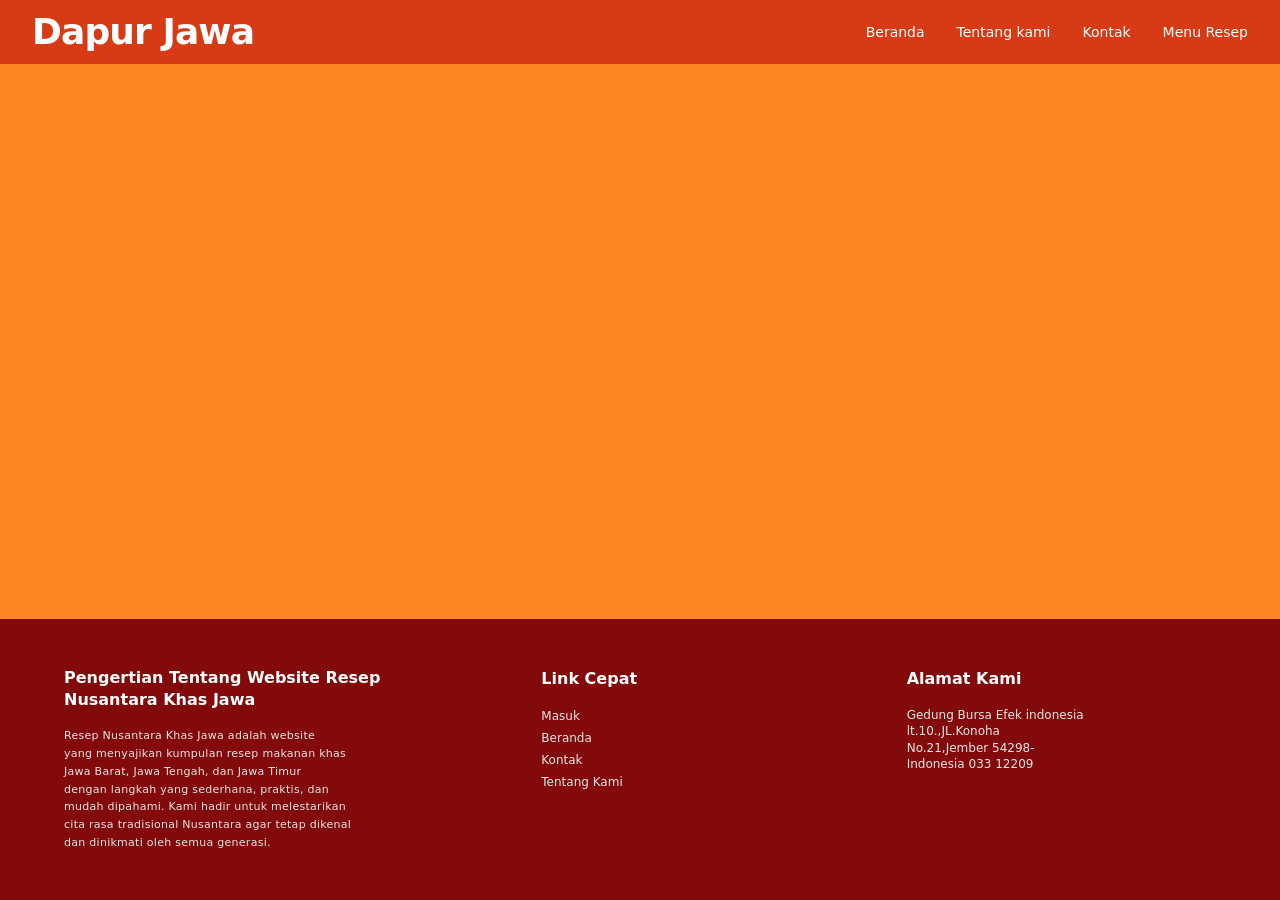
==== index.html @ b80f8c9f "Add files via upload" ====
<!doctype html>
<html lang="en">
  <head>
    <meta charset="UTF-8" />
    <link rel="icon" type="image/svg+xml" href="/vite.svg" />
    <meta name="viewport" content="width=device-width, initial-scale=1.0" />
    <title>Resep Khas Jawa</title>
    <script type="module" crossorigin src="/assets/index-BBpZK4eM.js"></script>
    <link rel="stylesheet" crossorigin href="/assets/index-BQZUVxWD.css">
  </head>
  <body>
    <div id="root"></div>
  </body>
</html>
---- assets/index-BQZUVxWD.css ----
@layer properties{@supports (((-webkit-hyphens:none)) and (not (margin-trim:inline))) or ((-moz-orient:inline) and (not (color:rgb(from red r g b)))){*,:before,:after,::backdrop{--tw-translate-x:0;--tw-translate-y:0;--tw-translate-z:0;--tw-scale-x:1;--tw-scale-y:1;--tw-scale-z:1;--tw-rotate-x:initial;--tw-rotate-y:initial;--tw-rotate-z:initial;--tw-skew-x:initial;--tw-skew-y:initial;--tw-space-y-reverse:0;--tw-border-style:solid;--tw-gradient-position:initial;--tw-gradient-from:#0000;--tw-gradient-via:#0000;--tw-gradient-to:#0000;--tw-gradient-stops:initial;--tw-gradient-via-stops:initial;--tw-gradient-from-position:0%;--tw-gradient-via-position:50%;--tw-gradient-to-position:100%;--tw-leading:initial;--tw-font-weight:initial;--tw-tracking:initial;--tw-shadow:0 0 #0000;--tw-shadow-color:initial;--tw-shadow-alpha:100%;--tw-inset-shadow:0 0 #0000;--tw-inset-shadow-color:initial;--tw-inset-shadow-alpha:100%;--tw-ring-color:initial;--tw-ring-shadow:0 0 #0000;--tw-inset-ring-color:initial;--tw-inset-ring-shadow:0 0 #0000;--tw-ring-inset:initial;--tw-ring-offset-width:0px;--tw-ring-offset-color:#fff;--tw-ring-offset-shadow:0 0 #0000;--tw-blur:initial;--tw-brightness:initial;--tw-contrast:initial;--tw-grayscale:initial;--tw-hue-rotate:initial;--tw-invert:initial;--tw-opacity:initial;--tw-saturate:initial;--tw-sepia:initial;--tw-drop-shadow:initial;--tw-drop-shadow-color:initial;--tw-drop-shadow-alpha:100%;--tw-drop-shadow-size:initial;--tw-backdrop-blur:initial;--tw-backdrop-brightness:initial;--tw-backdrop-contrast:initial;--tw-backdrop-grayscale:initial;--tw-backdrop-hue-rotate:initial;--tw-backdrop-invert:initial;--tw-backdrop-opacity:initial;--tw-backdrop-saturate:initial;--tw-backdrop-sepia:initial;--tw-duration:initial;--tw-ease:initial}}}@layer theme{:root,:host{--font-sans:ui-sans-serif, system-ui, sans-serif, "Apple Color Emoji", "Segoe UI Emoji", "Segoe UI Symbol", "Noto Color Emoji";--font-serif:ui-serif, Georgia, Cambria, "Times New Roman", Times, serif;--font-mono:ui-monospace, SFMono-Regular, Menlo, Monaco, Consolas, "Liberation Mono", "Courier New", monospace;--color-red-100:oklch(93.6% .032 17.717);--color-red-200:oklch(88.5% .062 18.334);--color-red-500:oklch(63.7% .237 25.331);--color-red-600:oklch(57.7% .245 27.325);--color-red-700:oklch(50.5% .213 27.518);--color-orange-50:oklch(98% .016 73.684);--color-orange-100:oklch(95.4% .038 75.164);--color-orange-500:oklch(70.5% .213 47.604);--color-orange-600:oklch(64.6% .222 41.116);--color-green-100:oklch(96.2% .044 156.743);--color-green-400:oklch(79.2% .209 151.711);--color-green-500:oklch(72.3% .219 149.579);--color-green-700:oklch(52.7% .154 150.069);--color-gray-50:oklch(98.5% .002 247.839);--color-gray-100:oklch(96.7% .003 264.542);--color-gray-200:oklch(92.8% .006 264.531);--color-gray-300:oklch(87.2% .01 258.338);--color-gray-400:oklch(70.7% .022 261.325);--color-gray-500:oklch(55.1% .027 264.364);--color-gray-600:oklch(44.6% .03 256.802);--color-gray-700:oklch(37.3% .034 259.733);--color-gray-800:oklch(27.8% .033 256.848);--color-black:#000;--color-white:#fff;--spacing:.25rem;--container-md:28rem;--container-lg:32rem;--container-xl:36rem;--container-2xl:42rem;--container-6xl:72rem;--container-7xl:80rem;--text-xs:.75rem;--text-xs--line-height:calc(1 / .75);--text-sm:.875rem;--text-sm--line-height:calc(1.25 / .875);--text-base:1rem;--text-base--line-height: 1.5 ;--text-lg:1.125rem;--text-lg--line-height:calc(1.75 / 1.125);--text-xl:1.25rem;--text-xl--line-height:calc(1.75 / 1.25);--text-2xl:1.5rem;--text-2xl--line-height:calc(2 / 1.5);--text-3xl:1.875rem;--text-3xl--line-height: 1.2 ;--text-4xl:2.25rem;--text-4xl--line-height:calc(2.5 / 2.25);--text-5xl:3rem;--text-5xl--line-height:1;--font-weight-medium:500;--font-weight-semibold:600;--font-weight-bold:700;--font-weight-extrabold:800;--tracking-tight:-.025em;--tracking-wide:.025em;--tracking-wider:.05em;--tracking-widest:.1em;--leading-snug:1.375;--leading-relaxed:1.625;--radius-sm:.25rem;--radius-md:.375rem;--radius-lg:.5rem;--radius-xl:.75rem;--radius-2xl:1rem;--radius-3xl:1.5rem;--drop-shadow-sm:0 1px 2px #00000026;--drop-shadow-md:0 3px 3px #0000001f;--ease-in-out:cubic-bezier(.4, 0, .2, 1);--blur-sm:8px;--blur-md:12px;--default-transition-duration:.15s;--default-transition-timing-function:cubic-bezier(.4, 0, .2, 1);--default-font-family:var(--font-sans);--default-mono-font-family:var(--font-mono)}}@layer base{*,:after,:before,::backdrop{box-sizing:border-box;border:0 solid;margin:0;padding:0}::file-selector-button{box-sizing:border-box;border:0 solid;margin:0;padding:0}html,:host{-webkit-text-size-adjust:100%;tab-size:4;line-height:1.5;font-family:var(--default-font-family,ui-sans-serif, system-ui, sans-serif, "Apple Color Emoji", "Segoe UI Emoji", "Segoe UI Symbol", "Noto Color Emoji");font-feature-settings:var(--default-font-feature-settings,normal);font-variation-settings:var(--default-font-variation-settings,normal);-webkit-tap-highlight-color:transparent}hr{height:0;color:inherit;border-top-width:1px}abbr:where([title]){-webkit-text-decoration:underline dotted;text-decoration:underline dotted}h1,h2,h3,h4,h5,h6{font-size:inherit;font-weight:inherit}a{color:inherit;-webkit-text-decoration:inherit;text-decoration:inherit}b,strong{font-weight:bolder}code,kbd,samp,pre{font-family:var(--default-mono-font-family,ui-monospace, SFMono-Regular, Menlo, Monaco, Consolas, "Liberation Mono", "Courier New", monospace);font-feature-settings:var(--default-mono-font-feature-settings,normal);font-variation-settings:var(--default-mono-font-variation-settings,normal);font-size:1em}small{font-size:80%}sub,sup{vertical-align:baseline;font-size:75%;line-height:0;position:relative}sub{bottom:-.25em}sup{top:-.5em}table{text-indent:0;border-color:inherit;border-collapse:collapse}:-moz-focusring{outline:auto}progress{vertical-align:baseline}summary{display:list-item}ol,ul,menu{list-style:none}img,svg,video,canvas,audio,iframe,embed,object{vertical-align:middle;display:block}img,video{max-width:100%;height:auto}button,input,select,optgroup,textarea{font:inherit;font-feature-settings:inherit;font-variation-settings:inherit;letter-spacing:inherit;color:inherit;opacity:1;background-color:#0000;border-radius:0}::file-selector-button{font:inherit;font-feature-settings:inherit;font-variation-settings:inherit;letter-spacing:inherit;color:inherit;opacity:1;background-color:#0000;border-radius:0}:where(select:is([multiple],[size])) optgroup{font-weight:bolder}:where(select:is([multiple],[size])) optgroup option{padding-inline-start:20px}::file-selector-button{margin-inline-end:4px}::placeholder{opacity:1}@supports (not ((-webkit-appearance:-apple-pay-button))) or (contain-intrinsic-size:1px){::placeholder{color:currentColor}@supports (color:color-mix(in lab,red,red)){::placeholder{color:color-mix(in oklab,currentcolor 50%,transparent)}}}textarea{resize:vertical}::-webkit-search-decoration{-webkit-appearance:none}::-webkit-date-and-time-value{min-height:1lh;text-align:inherit}::-webkit-datetime-edit{display:inline-flex}::-webkit-datetime-edit-fields-wrapper{padding:0}::-webkit-datetime-edit{padding-block:0}::-webkit-datetime-edit-year-field{padding-block:0}::-webkit-datetime-edit-month-field{padding-block:0}::-webkit-datetime-edit-day-field{padding-block:0}::-webkit-datetime-edit-hour-field{padding-block:0}::-webkit-datetime-edit-minute-field{padding-block:0}::-webkit-datetime-edit-second-field{padding-block:0}::-webkit-datetime-edit-millisecond-field{padding-block:0}::-webkit-datetime-edit-meridiem-field{padding-block:0}::-webkit-calendar-picker-indicator{line-height:1}:-moz-ui-invalid{box-shadow:none}button,input:where([type=button],[type=reset],[type=submit]){appearance:button}::file-selector-button{appearance:button}::-webkit-inner-spin-button{height:auto}::-webkit-outer-spin-button{height:auto}[hidden]:where(:not([hidden=until-found])){display:none!important}}@layer components;@layer utilities{.pointer-events-none{pointer-events:none}.absolute{position:absolute}.fixed{position:fixed}.relative{position:relative}.inset-0{inset:calc(var(--spacing) * 0)}.inset-y-0{inset-block:calc(var(--spacing) * 0)}.top-0{top:calc(var(--spacing) * 0)}.top-4{top:calc(var(--spacing) * 4)}.top-\[-25\%\]{top:-25%}.top-\[35\%\]{top:35%}.right-0{right:calc(var(--spacing) * 0)}.right-4{right:calc(var(--spacing) * 4)}.right-\[-10\%\]{right:-10%}.right-\[-20\%\]{right:-20%}.-bottom-2{bottom:calc(var(--spacing) * -2)}.bottom-0{bottom:calc(var(--spacing) * 0)}.bottom-\[-20\%\]{bottom:-20%}.left-0{left:calc(var(--spacing) * 0)}.left-\[-10\%\]{left:-10%}.left-\[-15\%\]{left:-15%}.left-\[-20\%\]{left:-20%}.z-0{z-index:0}.z-3{z-index:3}.z-10{z-index:10}.z-20{z-index:20}.z-50{z-index:50}.z-\[-1\]{z-index:-1}.mx-auto{margin-inline:auto}.mt-0\.5{margin-top:calc(var(--spacing) * .5)}.mt-1{margin-top:calc(var(--spacing) * 1)}.mt-4{margin-top:calc(var(--spacing) * 4)}.mt-8{margin-top:calc(var(--spacing) * 8)}.mt-10{margin-top:calc(var(--spacing) * 10)}.mt-12{margin-top:calc(var(--spacing) * 12)}.mt-auto{margin-top:auto}.mb-1{margin-bottom:calc(var(--spacing) * 1)}.mb-1\.5{margin-bottom:calc(var(--spacing) * 1.5)}.mb-2{margin-bottom:calc(var(--spacing) * 2)}.mb-3{margin-bottom:calc(var(--spacing) * 3)}.mb-4{margin-bottom:calc(var(--spacing) * 4)}.mb-5{margin-bottom:calc(var(--spacing) * 5)}.mb-6{margin-bottom:calc(var(--spacing) * 6)}.mb-8{margin-bottom:calc(var(--spacing) * 8)}.mb-10{margin-bottom:calc(var(--spacing) * 10)}.mb-16{margin-bottom:calc(var(--spacing) * 16)}.ml-0\.5{margin-left:calc(var(--spacing) * .5)}.ml-1{margin-left:calc(var(--spacing) * 1)}.ml-3{margin-left:calc(var(--spacing) * 3)}.line-clamp-2{-webkit-line-clamp:2;-webkit-box-orient:vertical;display:-webkit-box;overflow:hidden}.block{display:block}.flex{display:flex}.grid{display:grid}.hidden{display:none}.inline-block{display:inline-block}.aspect-\[4\/5\]{aspect-ratio:4/5}.h-0\.5{height:calc(var(--spacing) * .5)}.h-3{height:calc(var(--spacing) * 3)}.h-3\.5{height:calc(var(--spacing) * 3.5)}.h-4{height:calc(var(--spacing) * 4)}.h-5{height:calc(var(--spacing) * 5)}.h-6{height:calc(var(--spacing) * 6)}.h-7{height:calc(var(--spacing) * 7)}.h-8{height:calc(var(--spacing) * 8)}.h-10{height:calc(var(--spacing) * 10)}.h-12{height:calc(var(--spacing) * 12)}.h-14{height:calc(var(--spacing) * 14)}.h-20{height:calc(var(--spacing) * 20)}.h-28{height:calc(var(--spacing) * 28)}.h-36{height:calc(var(--spacing) * 36)}.h-40{height:calc(var(--spacing) * 40)}.h-48{height:calc(var(--spacing) * 48)}.h-52{height:calc(var(--spacing) * 52)}.h-64{height:calc(var(--spacing) * 64)}.h-\[2px\]{height:2px}.h-\[3px\]{height:3px}.h-\[3rem\]{height:3rem}.h-\[10vh\]{height:10vh}.h-\[15vh\]{height:15vh}.h-\[20vh\]{height:20vh}.h-\[40vh\]{height:40vh}.h-\[50vh\]{height:50vh}.h-\[50vw\]{height:50vw}.h-\[70vw\]{height:70vw}.h-\[80vw\]{height:80vw}.h-\[85\%\]{height:85%}.h-\[90\%\]{height:90%}.h-\[140px\]{height:140px}.h-\[180px\]{height:180px}.h-\[300px\]{height:300px}.h-auto{height:auto}.h-fit{height:fit-content}.h-full{height:100%}.max-h-0{max-height:calc(var(--spacing) * 0)}.max-h-64{max-height:calc(var(--spacing) * 64)}.max-h-\[300px\]{max-height:300px}.min-h-\[40vh\]{min-height:40vh}.min-h-\[90vh\]{min-height:90vh}.min-h-\[300px\]{min-height:300px}.min-h-full{min-height:100%}.min-h-screen{min-height:100vh}.w-3{width:calc(var(--spacing) * 3)}.w-3\.5{width:calc(var(--spacing) * 3.5)}.w-4{width:calc(var(--spacing) * 4)}.w-5{width:calc(var(--spacing) * 5)}.w-6{width:calc(var(--spacing) * 6)}.w-7{width:calc(var(--spacing) * 7)}.w-8{width:calc(var(--spacing) * 8)}.w-10{width:calc(var(--spacing) * 10)}.w-12{width:calc(var(--spacing) * 12)}.w-14{width:calc(var(--spacing) * 14)}.w-20{width:calc(var(--spacing) * 20)}.w-24{width:calc(var(--spacing) * 24)}.w-28{width:calc(var(--spacing) * 28)}.w-36{width:calc(var(--spacing) * 36)}.w-\[50vw\]{width:50vw}.w-\[70\%\]{width:70%}.w-\[70vw\]{width:70vw}.w-\[80vw\]{width:80vw}.w-\[85\%\]{width:85%}.w-\[90\%\]{width:90%}.w-\[300px\]{width:300px}.w-full{width:100%}.max-w-2xl{max-width:var(--container-2xl)}.max-w-6xl{max-width:var(--container-6xl)}.max-w-7xl{max-width:var(--container-7xl)}.max-w-\[360px\]{max-width:360px}.max-w-\[420px\]{max-width:420px}.max-w-full{max-width:100%}.max-w-lg{max-width:var(--container-lg)}.max-w-md{max-width:var(--container-md)}.min-w-\[600px\]{min-width:600px}.flex-shrink-0,.shrink-0{flex-shrink:0}.flex-grow{flex-grow:1}.-translate-y-2{--tw-translate-y:calc(var(--spacing) * -2);translate:var(--tw-translate-x) var(--tw-translate-y)}.translate-y-2{--tw-translate-y:calc(var(--spacing) * 2);translate:var(--tw-translate-x) var(--tw-translate-y)}.scale-105{--tw-scale-x:105%;--tw-scale-y:105%;--tw-scale-z:105%;scale:var(--tw-scale-x) var(--tw-scale-y)}.-rotate-45{rotate:-45deg}.rotate-3{rotate:3deg}.rotate-45{rotate:45deg}.transform{transform:var(--tw-rotate-x,) var(--tw-rotate-y,) var(--tw-rotate-z,) var(--tw-skew-x,) var(--tw-skew-y,)}.cursor-default{cursor:default}.cursor-pointer{cursor:pointer}.resize-none{resize:none}.list-inside{list-style-position:inside}.list-decimal{list-style-type:decimal}.list-disc{list-style-type:disc}.grid-cols-1{grid-template-columns:repeat(1,minmax(0,1fr))}.grid-cols-2{grid-template-columns:repeat(2,minmax(0,1fr))}.flex-col{flex-direction:column}.items-center{align-items:center}.items-start{align-items:flex-start}.justify-between{justify-content:space-between}.justify-center{justify-content:center}.justify-end{justify-content:flex-end}.justify-start{justify-content:flex-start}.gap-1{gap:calc(var(--spacing) * 1)}.gap-1\.5{gap:calc(var(--spacing) * 1.5)}.gap-2{gap:calc(var(--spacing) * 2)}.gap-3{gap:calc(var(--spacing) * 3)}.gap-4{gap:calc(var(--spacing) * 4)}.gap-6{gap:calc(var(--spacing) * 6)}.gap-8{gap:calc(var(--spacing) * 8)}.gap-10{gap:calc(var(--spacing) * 10)}.gap-12{gap:calc(var(--spacing) * 12)}:where(.space-y-1>:not(:last-child)){--tw-space-y-reverse:0;margin-block-start:calc(calc(var(--spacing) * 1) * var(--tw-space-y-reverse));margin-block-end:calc(calc(var(--spacing) * 1) * calc(1 - var(--tw-space-y-reverse)))}:where(.space-y-2>:not(:last-child)){--tw-space-y-reverse:0;margin-block-start:calc(calc(var(--spacing) * 2) * var(--tw-space-y-reverse));margin-block-end:calc(calc(var(--spacing) * 2) * calc(1 - var(--tw-space-y-reverse)))}:where(.space-y-3>:not(:last-child)){--tw-space-y-reverse:0;margin-block-start:calc(calc(var(--spacing) * 3) * var(--tw-space-y-reverse));margin-block-end:calc(calc(var(--spacing) * 3) * calc(1 - var(--tw-space-y-reverse)))}:where(.space-y-4>:not(:last-child)){--tw-space-y-reverse:0;margin-block-start:calc(calc(var(--spacing) * 4) * var(--tw-space-y-reverse));margin-block-end:calc(calc(var(--spacing) * 4) * calc(1 - var(--tw-space-y-reverse)))}:where(.space-y-5>:not(:last-child)){--tw-space-y-reverse:0;margin-block-start:calc(calc(var(--spacing) * 5) * var(--tw-space-y-reverse));margin-block-end:calc(calc(var(--spacing) * 5) * calc(1 - var(--tw-space-y-reverse)))}:where(.space-y-6>:not(:last-child)){--tw-space-y-reverse:0;margin-block-start:calc(calc(var(--spacing) * 6) * var(--tw-space-y-reverse));margin-block-end:calc(calc(var(--spacing) * 6) * calc(1 - var(--tw-space-y-reverse)))}:where(.space-y-8>:not(:last-child)){--tw-space-y-reverse:0;margin-block-start:calc(calc(var(--spacing) * 8) * var(--tw-space-y-reverse));margin-block-end:calc(calc(var(--spacing) * 8) * calc(1 - var(--tw-space-y-reverse)))}.overflow-hidden{overflow:hidden}.overflow-x-hidden{overflow-x:hidden}.overflow-y-auto{overflow-y:auto}.rounded{border-radius:.25rem}.rounded-2xl{border-radius:var(--radius-2xl)}.rounded-\[2\.5rem\]{border-radius:2.5rem}.rounded-\[2rem\]{border-radius:2rem}.rounded-\[40px\]{border-radius:40px}.rounded-full{border-radius:3.40282e38px}.rounded-lg{border-radius:var(--radius-lg)}.rounded-md{border-radius:var(--radius-md)}.rounded-sm{border-radius:var(--radius-sm)}.rounded-xl{border-radius:var(--radius-xl)}.rounded-br-full{border-bottom-right-radius:3.40282e38px}.border{border-style:var(--tw-border-style);border-width:1px}.border-2{border-style:var(--tw-border-style);border-width:2px}.border-4{border-style:var(--tw-border-style);border-width:4px}.border-\[12px\]{border-style:var(--tw-border-style);border-width:12px}.border-t{border-top-style:var(--tw-border-style);border-top-width:1px}.border-b{border-bottom-style:var(--tw-border-style);border-bottom-width:1px}.border-none{--tw-border-style:none;border-style:none}.border-\[\#1f2937\]{border-color:#1f2937}.border-\[\#c25e2a\]{border-color:#c25e2a}.border-\[\#d63b15\]{border-color:#d63b15}.border-\[\#ff8c00\]{border-color:#ff8c00}.border-\[\#fff3e0\]{border-color:#fff3e0}.border-gray-100{border-color:var(--color-gray-100)}.border-gray-200{border-color:var(--color-gray-200)}.border-gray-300{border-color:var(--color-gray-300)}.border-gray-400{border-color:var(--color-gray-400)}.border-green-400{border-color:var(--color-green-400)}.border-white{border-color:var(--color-white)}.border-white\/10{border-color:#ffffff1a}@supports (color:color-mix(in lab,red,red)){.border-white\/10{border-color:color-mix(in oklab,var(--color-white) 10%,transparent)}}.border-white\/20{border-color:#fff3}@supports (color:color-mix(in lab,red,red)){.border-white\/20{border-color:color-mix(in oklab,var(--color-white) 20%,transparent)}}.border-white\/30{border-color:#ffffff4d}@supports (color:color-mix(in lab,red,red)){.border-white\/30{border-color:color-mix(in oklab,var(--color-white) 30%,transparent)}}.bg-\[\#7a0605\]{background-color:#7a0605}.bg-\[\#34c759\]{background-color:#34c759}.bg-\[\#830a0a\]{background-color:#830a0a}.bg-\[\#800000\]{background-color:maroon}.bg-\[\#a84c00\]{background-color:#a84c00}.bg-\[\#b1330e\]{background-color:#b1330e}.bg-\[\#b42308\]{background-color:#b42308}.bg-\[\#b42807\]{background-color:#b42807}.bg-\[\#b92508\]{background-color:#b92508}.bg-\[\#c21919\]{background-color:#c21919}.bg-\[\#d63b15\]{background-color:#d63b15}.bg-\[\#d72323\]{background-color:#d72323}.bg-\[\#df7236\]{background-color:#df7236}.bg-\[\#e2e2e2\]{background-color:#e2e2e2}.bg-\[\#e41e26\]{background-color:#e41e26}.bg-\[\#e86118\]{background-color:#e86118}.bg-\[\#eb7d3c\]{background-color:#eb7d3c}.bg-\[\#eb6825\]{background-color:#eb6825}.bg-\[\#f0a62a\]{background-color:#f0a62a}.bg-\[\#f5d5a0\]{background-color:#f5d5a0}.bg-\[\#f8b179\]\/60{background-color:#f8b17999}.bg-\[\#f9fafb\]{background-color:#f9fafb}.bg-\[\#f37c22\]{background-color:#f37c22}.bg-\[\#facc15\]{background-color:#facc15}.bg-\[\#faecd9\]{background-color:#faecd9}.bg-\[\#fbbb09\]{background-color:#fbbb09}.bg-\[\#fc8621\]{background-color:#fc8621}.bg-\[\#fcb305\]{background-color:#fcb305}.bg-\[\#fce152\]{background-color:#fce152}.bg-\[\#fdfdfd\]{background-color:#fdfdfd}.bg-\[\#ff0000\]{background-color:red}.bg-\[\#ff3c00\]{background-color:#ff3c00}.bg-\[\#ff4500\]{background-color:#ff4500}.bg-\[\#fff3e0\]{background-color:#fff3e0}.bg-black\/10{background-color:#0000001a}@supports (color:color-mix(in lab,red,red)){.bg-black\/10{background-color:color-mix(in oklab,var(--color-black) 10%,transparent)}}.bg-black\/20{background-color:#0003}@supports (color:color-mix(in lab,red,red)){.bg-black\/20{background-color:color-mix(in oklab,var(--color-black) 20%,transparent)}}.bg-black\/30{background-color:#0000004d}@supports (color:color-mix(in lab,red,red)){.bg-black\/30{background-color:color-mix(in oklab,var(--color-black) 30%,transparent)}}.bg-green-100{background-color:var(--color-green-100)}.bg-orange-50{background-color:var(--color-orange-50)}.bg-orange-100{background-color:var(--color-orange-100)}.bg-red-100{background-color:var(--color-red-100)}.bg-transparent{background-color:#0000}.bg-white{background-color:var(--color-white)}.bg-white\/10{background-color:#ffffff1a}@supports (color:color-mix(in lab,red,red)){.bg-white\/10{background-color:color-mix(in oklab,var(--color-white) 10%,transparent)}}.bg-white\/95{background-color:#fffffff2}@supports (color:color-mix(in lab,red,red)){.bg-white\/95{background-color:color-mix(in oklab,var(--color-white) 95%,transparent)}}.bg-gradient-to-t{--tw-gradient-position:to top in oklab;background-image:linear-gradient(var(--tw-gradient-stops))}.from-\[\#c67e5b\]{--tw-gradient-from:#c67e5b;--tw-gradient-stops:var(--tw-gradient-via-stops,var(--tw-gradient-position), var(--tw-gradient-from) var(--tw-gradient-from-position), var(--tw-gradient-to) var(--tw-gradient-to-position))}.from-\[\#df866b\]{--tw-gradient-from:#df866b;--tw-gradient-stops:var(--tw-gradient-via-stops,var(--tw-gradient-position), var(--tw-gradient-from) var(--tw-gradient-from-position), var(--tw-gradient-to) var(--tw-gradient-to-position))}.to-transparent{--tw-gradient-to:transparent;--tw-gradient-stops:var(--tw-gradient-via-stops,var(--tw-gradient-position), var(--tw-gradient-from) var(--tw-gradient-from-position), var(--tw-gradient-to) var(--tw-gradient-to-position))}.fill-\[\#8b1c00\]{fill:#8b1c00}.object-contain{object-fit:contain}.object-cover{object-fit:cover}.p-0\.5{padding:calc(var(--spacing) * .5)}.p-1{padding:calc(var(--spacing) * 1)}.p-1\.5{padding:calc(var(--spacing) * 1.5)}.p-2{padding:calc(var(--spacing) * 2)}.p-3{padding:calc(var(--spacing) * 3)}.p-4{padding:calc(var(--spacing) * 4)}.p-5{padding:calc(var(--spacing) * 5)}.p-6{padding:calc(var(--spacing) * 6)}.p-8{padding:calc(var(--spacing) * 8)}.px-1{padding-inline:calc(var(--spacing) * 1)}.px-2{padding-inline:calc(var(--spacing) * 2)}.px-2\.5{padding-inline:calc(var(--spacing) * 2.5)}.px-3{padding-inline:calc(var(--spacing) * 3)}.px-4{padding-inline:calc(var(--spacing) * 4)}.px-5{padding-inline:calc(var(--spacing) * 5)}.px-6{padding-inline:calc(var(--spacing) * 6)}.px-8{padding-inline:calc(var(--spacing) * 8)}.px-10{padding-inline:calc(var(--spacing) * 10)}.py-1\.5{padding-block:calc(var(--spacing) * 1.5)}.py-2{padding-block:calc(var(--spacing) * 2)}.py-2\.5{padding-block:calc(var(--spacing) * 2.5)}.py-3{padding-block:calc(var(--spacing) * 3)}.py-3\.5{padding-block:calc(var(--spacing) * 3.5)}.py-4{padding-block:calc(var(--spacing) * 4)}.py-10{padding-block:calc(var(--spacing) * 10)}.py-12{padding-block:calc(var(--spacing) * 12)}.py-20{padding-block:calc(var(--spacing) * 20)}.pt-2{padding-top:calc(var(--spacing) * 2)}.pt-3{padding-top:calc(var(--spacing) * 3)}.pt-4{padding-top:calc(var(--spacing) * 4)}.pt-6{padding-top:calc(var(--spacing) * 6)}.pt-8{padding-top:calc(var(--spacing) * 8)}.pt-10{padding-top:calc(var(--spacing) * 10)}.pt-16{padding-top:calc(var(--spacing) * 16)}.pr-2{padding-right:calc(var(--spacing) * 2)}.pr-4{padding-right:calc(var(--spacing) * 4)}.pb-1{padding-bottom:calc(var(--spacing) * 1)}.pb-2{padding-bottom:calc(var(--spacing) * 2)}.pb-3{padding-bottom:calc(var(--spacing) * 3)}.pb-4{padding-bottom:calc(var(--spacing) * 4)}.pb-5{padding-bottom:calc(var(--spacing) * 5)}.pb-10{padding-bottom:calc(var(--spacing) * 10)}.pb-12{padding-bottom:calc(var(--spacing) * 12)}.pb-16{padding-bottom:calc(var(--spacing) * 16)}.pb-20{padding-bottom:calc(var(--spacing) * 20)}.pb-32{padding-bottom:calc(var(--spacing) * 32)}.pl-3{padding-left:calc(var(--spacing) * 3)}.pl-4{padding-left:calc(var(--spacing) * 4)}.pl-10{padding-left:calc(var(--spacing) * 10)}.pl-12{padding-left:calc(var(--spacing) * 12)}.text-center{text-align:center}.text-justify{text-align:justify}.font-sans{font-family:var(--font-sans)}.font-serif{font-family:var(--font-serif)}.text-2xl{font-size:var(--text-2xl);line-height:var(--tw-leading,var(--text-2xl--line-height))}.text-3xl{font-size:var(--text-3xl);line-height:var(--tw-leading,var(--text-3xl--line-height))}.text-4xl{font-size:var(--text-4xl);line-height:var(--tw-leading,var(--text-4xl--line-height))}.text-base{font-size:var(--text-base);line-height:var(--tw-leading,var(--text-base--line-height))}.text-lg{font-size:var(--text-lg);line-height:var(--tw-leading,var(--text-lg--line-height))}.text-sm{font-size:var(--text-sm);line-height:var(--tw-leading,var(--text-sm--line-height))}.text-xl{font-size:var(--text-xl);line-height:var(--tw-leading,var(--text-xl--line-height))}.text-xs{font-size:var(--text-xs);line-height:var(--tw-leading,var(--text-xs--line-height))}.text-\[10px\]{font-size:10px}.text-\[11px\]{font-size:11px}.text-\[13px\]{font-size:13px}.text-\[15px\]{font-size:15px}.leading-relaxed{--tw-leading:var(--leading-relaxed);line-height:var(--leading-relaxed)}.leading-snug{--tw-leading:var(--leading-snug);line-height:var(--leading-snug)}.font-bold{--tw-font-weight:var(--font-weight-bold);font-weight:var(--font-weight-bold)}.font-extrabold{--tw-font-weight:var(--font-weight-extrabold);font-weight:var(--font-weight-extrabold)}.font-medium{--tw-font-weight:var(--font-weight-medium);font-weight:var(--font-weight-medium)}.font-semibold{--tw-font-weight:var(--font-weight-semibold);font-weight:var(--font-weight-semibold)}.tracking-tight{--tw-tracking:var(--tracking-tight);letter-spacing:var(--tracking-tight)}.tracking-wide{--tw-tracking:var(--tracking-wide);letter-spacing:var(--tracking-wide)}.tracking-wider{--tw-tracking:var(--tracking-wider);letter-spacing:var(--tracking-wider)}.tracking-widest{--tw-tracking:var(--tracking-widest);letter-spacing:var(--tracking-widest)}.text-\[\#1f2937\]{color:#1f2937}.text-\[\#604217\]{color:#604217}.text-\[\#c25e2a\]{color:#c25e2a}.text-\[\#d9381e\]{color:#d9381e}.text-\[\#e5e5e5\]{color:#e5e5e5}.text-\[\#ff4d4f\]{color:#ff4d4f}.text-black{color:var(--color-black)}.text-black\/90{color:#000000e6}@supports (color:color-mix(in lab,red,red)){.text-black\/90{color:color-mix(in oklab,var(--color-black) 90%,transparent)}}.text-gray-400{color:var(--color-gray-400)}.text-gray-500{color:var(--color-gray-500)}.text-gray-600{color:var(--color-gray-600)}.text-gray-700{color:var(--color-gray-700)}.text-gray-800{color:var(--color-gray-800)}.text-green-500{color:var(--color-green-500)}.text-green-700{color:var(--color-green-700)}.text-orange-500{color:var(--color-orange-500)}.text-orange-600{color:var(--color-orange-600)}.text-red-500{color:var(--color-red-500)}.text-red-600{color:var(--color-red-600)}.text-white{color:var(--color-white)}.text-white\/90{color:#ffffffe6}@supports (color:color-mix(in lab,red,red)){.text-white\/90{color:color-mix(in oklab,var(--color-white) 90%,transparent)}}.uppercase{text-transform:uppercase}.italic{font-style:italic}.underline{text-decoration-line:underline}.decoration-2{text-decoration-thickness:2px}.underline-offset-4{text-underline-offset:4px}.placeholder-\[\#fb9a9a\]::placeholder{color:#fb9a9a}.placeholder-gray-400::placeholder{color:var(--color-gray-400)}.placeholder-gray-500::placeholder{color:var(--color-gray-500)}.accent-orange-500{accent-color:var(--color-orange-500)}.opacity-0{opacity:0}.opacity-30{opacity:.3}.opacity-70{opacity:.7}.opacity-80{opacity:.8}.opacity-90{opacity:.9}.opacity-95{opacity:.95}.opacity-100{opacity:1}.opacity-\[0\.15\]{opacity:.15}.mix-blend-multiply{mix-blend-mode:multiply}.shadow-2xl{--tw-shadow:0 25px 50px -12px var(--tw-shadow-color,#00000040);box-shadow:var(--tw-inset-shadow),var(--tw-inset-ring-shadow),var(--tw-ring-offset-shadow),var(--tw-ring-shadow),var(--tw-shadow)}.shadow-\[0_4px_10px_rgba\(200\,0\,0\,0\.5\)\]{--tw-shadow:0 4px 10px var(--tw-shadow-color,#c8000080);box-shadow:var(--tw-inset-shadow),var(--tw-inset-ring-shadow),var(--tw-ring-offset-shadow),var(--tw-ring-shadow),var(--tw-shadow)}.shadow-\[0_4px_15px_rgba\(255\,60\,0\,0\.4\)\]{--tw-shadow:0 4px 15px var(--tw-shadow-color,#ff3c0066);box-shadow:var(--tw-inset-shadow),var(--tw-inset-ring-shadow),var(--tw-ring-offset-shadow),var(--tw-ring-shadow),var(--tw-shadow)}.shadow-\[0_8px_20px_rgba\(0\,0\,0\,0\.12\)\]{--tw-shadow:0 8px 20px var(--tw-shadow-color,#0000001f);box-shadow:var(--tw-inset-shadow),var(--tw-inset-ring-shadow),var(--tw-ring-offset-shadow),var(--tw-ring-shadow),var(--tw-shadow)}.shadow-\[0_20px_50px_rgba\(0\,0\,0\,0\.3\)\]{--tw-shadow:0 20px 50px var(--tw-shadow-color,#0000004d);box-shadow:var(--tw-inset-shadow),var(--tw-inset-ring-shadow),var(--tw-ring-offset-shadow),var(--tw-ring-shadow),var(--tw-shadow)}.shadow-inner{--tw-shadow:inset 0 2px 4px 0 var(--tw-shadow-color,#0000000d);box-shadow:var(--tw-inset-shadow),var(--tw-inset-ring-shadow),var(--tw-ring-offset-shadow),var(--tw-ring-shadow),var(--tw-shadow)}.shadow-lg{--tw-shadow:0 10px 15px -3px var(--tw-shadow-color,#0000001a), 0 4px 6px -4px var(--tw-shadow-color,#0000001a);box-shadow:var(--tw-inset-shadow),var(--tw-inset-ring-shadow),var(--tw-ring-offset-shadow),var(--tw-ring-shadow),var(--tw-shadow)}.shadow-md{--tw-shadow:0 4px 6px -1px var(--tw-shadow-color,#0000001a), 0 2px 4px -2px var(--tw-shadow-color,#0000001a);box-shadow:var(--tw-inset-shadow),var(--tw-inset-ring-shadow),var(--tw-ring-offset-shadow),var(--tw-ring-shadow),var(--tw-shadow)}.shadow-sm{--tw-shadow:0 1px 3px 0 var(--tw-shadow-color,#0000001a), 0 1px 2px -1px var(--tw-shadow-color,#0000001a);box-shadow:var(--tw-inset-shadow),var(--tw-inset-ring-shadow),var(--tw-ring-offset-shadow),var(--tw-ring-shadow),var(--tw-shadow)}.shadow-xl{--tw-shadow:0 20px 25px -5px var(--tw-shadow-color,#0000001a), 0 8px 10px -6px var(--tw-shadow-color,#0000001a);box-shadow:var(--tw-inset-shadow),var(--tw-inset-ring-shadow),var(--tw-ring-offset-shadow),var(--tw-ring-shadow),var(--tw-shadow)}.drop-shadow-\[0_0_20px_rgba\(0\,0\,0\,0\.5\)\]{--tw-drop-shadow-size:drop-shadow(0 0 20px var(--tw-drop-shadow-color,#00000080));--tw-drop-shadow:var(--tw-drop-shadow-size);filter:var(--tw-blur,) var(--tw-brightness,) var(--tw-contrast,) var(--tw-grayscale,) var(--tw-hue-rotate,) var(--tw-invert,) var(--tw-saturate,) var(--tw-sepia,) var(--tw-drop-shadow,)}.drop-shadow-md{--tw-drop-shadow-size:drop-shadow(0 3px 3px var(--tw-drop-shadow-color,#0000001f));--tw-drop-shadow:drop-shadow(var(--drop-shadow-md));filter:var(--tw-blur,) var(--tw-brightness,) var(--tw-contrast,) var(--tw-grayscale,) var(--tw-hue-rotate,) var(--tw-invert,) var(--tw-saturate,) var(--tw-sepia,) var(--tw-drop-shadow,)}.drop-shadow-sm{--tw-drop-shadow-size:drop-shadow(0 1px 2px var(--tw-drop-shadow-color,#00000026));--tw-drop-shadow:drop-shadow(var(--drop-shadow-sm));filter:var(--tw-blur,) var(--tw-brightness,) var(--tw-contrast,) var(--tw-grayscale,) var(--tw-hue-rotate,) var(--tw-invert,) var(--tw-saturate,) var(--tw-sepia,) var(--tw-drop-shadow,)}.backdrop-blur-md{--tw-backdrop-blur:blur(var(--blur-md));-webkit-backdrop-filter:var(--tw-backdrop-blur,) var(--tw-backdrop-brightness,) var(--tw-backdrop-contrast,) var(--tw-backdrop-grayscale,) var(--tw-backdrop-hue-rotate,) var(--tw-backdrop-invert,) var(--tw-backdrop-opacity,) var(--tw-backdrop-saturate,) var(--tw-backdrop-sepia,);backdrop-filter:var(--tw-backdrop-blur,) var(--tw-backdrop-brightness,) var(--tw-backdrop-contrast,) var(--tw-backdrop-grayscale,) var(--tw-backdrop-hue-rotate,) var(--tw-backdrop-invert,) var(--tw-backdrop-opacity,) var(--tw-backdrop-saturate,) var(--tw-backdrop-sepia,)}.backdrop-blur-sm{--tw-backdrop-blur:blur(var(--blur-sm));-webkit-backdrop-filter:var(--tw-backdrop-blur,) var(--tw-backdrop-brightness,) var(--tw-backdrop-contrast,) var(--tw-backdrop-grayscale,) var(--tw-backdrop-hue-rotate,) var(--tw-backdrop-invert,) var(--tw-backdrop-opacity,) var(--tw-backdrop-saturate,) var(--tw-backdrop-sepia,);backdrop-filter:var(--tw-backdrop-blur,) var(--tw-backdrop-brightness,) var(--tw-backdrop-contrast,) var(--tw-backdrop-grayscale,) var(--tw-backdrop-hue-rotate,) var(--tw-backdrop-invert,) var(--tw-backdrop-opacity,) var(--tw-backdrop-saturate,) var(--tw-backdrop-sepia,)}.transition{transition-property:color,background-color,border-color,outline-color,text-decoration-color,fill,stroke,--tw-gradient-from,--tw-gradient-via,--tw-gradient-to,opacity,box-shadow,transform,translate,scale,rotate,filter,-webkit-backdrop-filter,backdrop-filter,display,content-visibility,overlay,pointer-events;transition-timing-function:var(--tw-ease,var(--default-transition-timing-function));transition-duration:var(--tw-duration,var(--default-transition-duration))}.transition-all{transition-property:all;transition-timing-function:var(--tw-ease,var(--default-transition-timing-function));transition-duration:var(--tw-duration,var(--default-transition-duration))}.transition-colors{transition-property:color,background-color,border-color,outline-color,text-decoration-color,fill,stroke,--tw-gradient-from,--tw-gradient-via,--tw-gradient-to;transition-timing-function:var(--tw-ease,var(--default-transition-timing-function));transition-duration:var(--tw-duration,var(--default-transition-duration))}.transition-transform{transition-property:transform,translate,scale,rotate;transition-timing-function:var(--tw-ease,var(--default-transition-timing-function));transition-duration:var(--tw-duration,var(--default-transition-duration))}.duration-300{--tw-duration:.3s;transition-duration:.3s}.duration-500{--tw-duration:.5s;transition-duration:.5s}.duration-700{--tw-duration:.7s;transition-duration:.7s}.duration-1000{--tw-duration:1s;transition-duration:1s}.ease-in-out{--tw-ease:var(--ease-in-out);transition-timing-function:var(--ease-in-out)}.outline-none{--tw-outline-style:none;outline-style:none}@media(hover:hover){.group-hover\:scale-105:is(:where(.group):hover *){--tw-scale-x:105%;--tw-scale-y:105%;--tw-scale-z:105%;scale:var(--tw-scale-x) var(--tw-scale-y)}.group-hover\:scale-110:is(:where(.group):hover *){--tw-scale-x:110%;--tw-scale-y:110%;--tw-scale-z:110%;scale:var(--tw-scale-x) var(--tw-scale-y)}.group-hover\:bg-black\/40:is(:where(.group):hover *){background-color:#0006}@supports (color:color-mix(in lab,red,red)){.group-hover\:bg-black\/40:is(:where(.group):hover *){background-color:color-mix(in oklab,var(--color-black) 40%,transparent)}}.group-hover\:bg-transparent:is(:where(.group):hover *){background-color:#0000}.group-hover\:text-\[\#d9381e\]:is(:where(.group):hover *){color:#d9381e}}.placeholder\:text-gray-400::placeholder{color:var(--color-gray-400)}@media(hover:hover){.hover\:-translate-y-1\.5:hover{--tw-translate-y:calc(var(--spacing) * -1.5);translate:var(--tw-translate-x) var(--tw-translate-y)}.hover\:scale-105:hover{--tw-scale-x:105%;--tw-scale-y:105%;--tw-scale-z:105%;scale:var(--tw-scale-x) var(--tw-scale-y)}.hover\:scale-110:hover{--tw-scale-x:110%;--tw-scale-y:110%;--tw-scale-z:110%;scale:var(--tw-scale-x) var(--tw-scale-y)}.hover\:rotate-0:hover{rotate:none}.hover\:bg-\[\#5a0404\]:hover{background-color:#5a0404}.hover\:bg-\[\#600000\]:hover{background-color:#600000}.hover\:bg-\[\#a81515\]:hover{background-color:#a81515}.hover\:bg-\[\#b91e1e\]:hover{background-color:#b91e1e}.hover\:bg-\[\#b53010\]:hover{background-color:#b53010}.hover\:bg-\[\#cc0000\]:hover{background-color:#c00}.hover\:bg-\[\#e03e00\]:hover{background-color:#e03e00}.hover\:bg-\[\#e63500\]:hover{background-color:#e63500}.hover\:bg-\[\#eab308\]:hover{background-color:#eab308}.hover\:bg-\[\#ebd14b\]:hover{background-color:#ebd14b}.hover\:bg-gray-50:hover{background-color:var(--color-gray-50)}.hover\:bg-red-200:hover{background-color:var(--color-red-200)}.hover\:bg-red-700:hover{background-color:var(--color-red-700)}.hover\:text-gray-200:hover{color:var(--color-gray-200)}.hover\:text-red-700:hover{color:var(--color-red-700)}.hover\:text-white:hover{color:var(--color-white)}}.focus\:border-orange-500:focus{border-color:var(--color-orange-500)}.focus\:ring-1:focus{--tw-ring-shadow:var(--tw-ring-inset,) 0 0 0 calc(1px + var(--tw-ring-offset-width)) var(--tw-ring-color,currentcolor);box-shadow:var(--tw-inset-shadow),var(--tw-inset-ring-shadow),var(--tw-ring-offset-shadow),var(--tw-ring-shadow),var(--tw-shadow)}.focus\:ring-2:focus{--tw-ring-shadow:var(--tw-ring-inset,) 0 0 0 calc(2px + var(--tw-ring-offset-width)) var(--tw-ring-color,currentcolor);box-shadow:var(--tw-inset-shadow),var(--tw-inset-ring-shadow),var(--tw-ring-offset-shadow),var(--tw-ring-shadow),var(--tw-shadow)}.focus\:ring-orange-500:focus{--tw-ring-color:var(--color-orange-500)}.focus\:ring-white:focus{--tw-ring-color:var(--color-white)}.focus\:outline-none:focus{--tw-outline-style:none;outline-style:none}.active\:scale-95:active{--tw-scale-x:95%;--tw-scale-y:95%;--tw-scale-z:95%;scale:var(--tw-scale-x) var(--tw-scale-y)}@media(min-width:40rem){.sm\:-bottom-3{bottom:calc(var(--spacing) * -3)}.sm\:mt-2{margin-top:calc(var(--spacing) * 2)}.sm\:mt-16{margin-top:calc(var(--spacing) * 16)}.sm\:mb-2{margin-bottom:calc(var(--spacing) * 2)}.sm\:mb-4{margin-bottom:calc(var(--spacing) * 4)}.sm\:mb-6{margin-bottom:calc(var(--spacing) * 6)}.sm\:mb-8{margin-bottom:calc(var(--spacing) * 8)}.sm\:mb-10{margin-bottom:calc(var(--spacing) * 10)}.sm\:mb-12{margin-bottom:calc(var(--spacing) * 12)}.sm\:mb-14{margin-bottom:calc(var(--spacing) * 14)}.sm\:ml-5{margin-left:calc(var(--spacing) * 5)}.sm\:h-9{height:calc(var(--spacing) * 9)}.sm\:h-12{height:calc(var(--spacing) * 12)}.sm\:h-16{height:calc(var(--spacing) * 16)}.sm\:h-28{height:calc(var(--spacing) * 28)}.sm\:h-44{height:calc(var(--spacing) * 44)}.sm\:h-56{height:calc(var(--spacing) * 56)}.sm\:h-80{height:calc(var(--spacing) * 80)}.sm\:h-\[15vh\]{height:15vh}.sm\:h-\[30vh\]{height:30vh}.sm\:h-\[50vh\]{height:50vh}.sm\:h-\[180px\]{height:180px}.sm\:h-\[220px\]{height:220px}.sm\:h-\[450px\]{height:450px}.sm\:w-9{width:calc(var(--spacing) * 9)}.sm\:w-12{width:calc(var(--spacing) * 12)}.sm\:w-16{width:calc(var(--spacing) * 16)}.sm\:w-28{width:calc(var(--spacing) * 28)}.sm\:w-40{width:calc(var(--spacing) * 40)}.sm\:w-\[450px\]{width:450px}.sm\:max-w-\[480px\]{max-width:480px}.sm\:max-w-\[500px\]{max-width:500px}.sm\:max-w-xl{max-width:var(--container-xl)}.sm\:min-w-\[1000px\]{min-width:1000px}.sm\:grid-cols-2{grid-template-columns:repeat(2,minmax(0,1fr))}.sm\:flex-row{flex-direction:row}.sm\:gap-2{gap:calc(var(--spacing) * 2)}.sm\:gap-3{gap:calc(var(--spacing) * 3)}.sm\:gap-4{gap:calc(var(--spacing) * 4)}.sm\:gap-5{gap:calc(var(--spacing) * 5)}.sm\:gap-6{gap:calc(var(--spacing) * 6)}.sm\:gap-8{gap:calc(var(--spacing) * 8)}.sm\:gap-10{gap:calc(var(--spacing) * 10)}.sm\:gap-12{gap:calc(var(--spacing) * 12)}:where(.sm\:space-y-1\.5>:not(:last-child)){--tw-space-y-reverse:0;margin-block-start:calc(calc(var(--spacing) * 1.5) * var(--tw-space-y-reverse));margin-block-end:calc(calc(var(--spacing) * 1.5) * calc(1 - var(--tw-space-y-reverse)))}:where(.sm\:space-y-3>:not(:last-child)){--tw-space-y-reverse:0;margin-block-start:calc(calc(var(--spacing) * 3) * var(--tw-space-y-reverse));margin-block-end:calc(calc(var(--spacing) * 3) * calc(1 - var(--tw-space-y-reverse)))}:where(.sm\:space-y-4>:not(:last-child)){--tw-space-y-reverse:0;margin-block-start:calc(calc(var(--spacing) * 4) * var(--tw-space-y-reverse));margin-block-end:calc(calc(var(--spacing) * 4) * calc(1 - var(--tw-space-y-reverse)))}:where(.sm\:space-y-8>:not(:last-child)){--tw-space-y-reverse:0;margin-block-start:calc(calc(var(--spacing) * 8) * var(--tw-space-y-reverse));margin-block-end:calc(calc(var(--spacing) * 8) * calc(1 - var(--tw-space-y-reverse)))}.sm\:rounded-2xl{border-radius:var(--radius-2xl)}.sm\:rounded-3xl{border-radius:var(--radius-3xl)}.sm\:rounded-\[1\.5rem\]{border-radius:1.5rem}.sm\:rounded-\[2\.5rem\]{border-radius:2.5rem}.sm\:rounded-\[2rem\]{border-radius:2rem}.sm\:rounded-\[48px\]{border-radius:48px}.sm\:rounded-\[100px\]{border-radius:100px}.sm\:p-4{padding:calc(var(--spacing) * 4)}.sm\:p-6{padding:calc(var(--spacing) * 6)}.sm\:p-8{padding:calc(var(--spacing) * 8)}.sm\:p-10{padding:calc(var(--spacing) * 10)}.sm\:px-4{padding-inline:calc(var(--spacing) * 4)}.sm\:px-5{padding-inline:calc(var(--spacing) * 5)}.sm\:px-6{padding-inline:calc(var(--spacing) * 6)}.sm\:px-8{padding-inline:calc(var(--spacing) * 8)}.sm\:px-10{padding-inline:calc(var(--spacing) * 10)}.sm\:px-14{padding-inline:calc(var(--spacing) * 14)}.sm\:py-2{padding-block:calc(var(--spacing) * 2)}.sm\:py-3{padding-block:calc(var(--spacing) * 3)}.sm\:py-4{padding-block:calc(var(--spacing) * 4)}.sm\:py-20{padding-block:calc(var(--spacing) * 20)}.sm\:pt-8{padding-top:calc(var(--spacing) * 8)}.sm\:pt-16{padding-top:calc(var(--spacing) * 16)}.sm\:pt-20{padding-top:calc(var(--spacing) * 20)}.sm\:pb-32{padding-bottom:calc(var(--spacing) * 32)}.sm\:text-2xl{font-size:var(--text-2xl);line-height:var(--tw-leading,var(--text-2xl--line-height))}.sm\:text-3xl{font-size:var(--text-3xl);line-height:var(--tw-leading,var(--text-3xl--line-height))}.sm\:text-4xl{font-size:var(--text-4xl);line-height:var(--tw-leading,var(--text-4xl--line-height))}.sm\:text-5xl{font-size:var(--text-5xl);line-height:var(--tw-leading,var(--text-5xl--line-height))}.sm\:text-base{font-size:var(--text-base);line-height:var(--tw-leading,var(--text-base--line-height))}.sm\:text-lg{font-size:var(--text-lg);line-height:var(--tw-leading,var(--text-lg--line-height))}.sm\:text-sm{font-size:var(--text-sm);line-height:var(--tw-leading,var(--text-sm--line-height))}.sm\:text-xl{font-size:var(--text-xl);line-height:var(--tw-leading,var(--text-xl--line-height))}.sm\:text-xs{font-size:var(--text-xs);line-height:var(--tw-leading,var(--text-xs--line-height))}.sm\:text-\[11px\]{font-size:11px}.sm\:text-\[12px\]{font-size:12px}.sm\:text-\[15px\]{font-size:15px}}@media(min-width:48rem){.md\:col-span-4{grid-column:span 4/span 4}.md\:col-span-8{grid-column:span 8/span 8}.md\:mt-12{margin-top:calc(var(--spacing) * 12)}.md\:flex{display:flex}.md\:hidden{display:none}.md\:h-5{height:calc(var(--spacing) * 5)}.md\:h-8{height:calc(var(--spacing) * 8)}.md\:h-11{height:calc(var(--spacing) * 11)}.md\:h-14{height:calc(var(--spacing) * 14)}.md\:h-20{height:calc(var(--spacing) * 20)}.md\:h-\[40vh\]{height:40vh}.md\:h-\[50vh\]{height:50vh}.md\:h-\[50vw\]{height:50vw}.md\:h-\[160px\]{height:160px}.md\:h-\[200px\]{height:200px}.md\:h-\[500px\]{height:500px}.md\:h-full{height:100%}.md\:w-1\/2{width:50%}.md\:w-2\/5{width:40%}.md\:w-3\/5{width:60%}.md\:w-5{width:calc(var(--spacing) * 5)}.md\:w-8{width:calc(var(--spacing) * 8)}.md\:w-11{width:calc(var(--spacing) * 11)}.md\:w-14{width:calc(var(--spacing) * 14)}.md\:w-20{width:calc(var(--spacing) * 20)}.md\:w-36{width:calc(var(--spacing) * 36)}.md\:w-48{width:calc(var(--spacing) * 48)}.md\:w-\[50vw\]{width:50vw}.md\:w-\[500px\]{width:500px}.md\:grid-cols-3{grid-template-columns:repeat(3,minmax(0,1fr))}.md\:grid-cols-12{grid-template-columns:repeat(12,minmax(0,1fr))}.md\:flex-row{flex-direction:row}.md\:gap-3{gap:calc(var(--spacing) * 3)}.md\:gap-8{gap:calc(var(--spacing) * 8)}.md\:rounded-3xl{border-radius:var(--radius-3xl)}.md\:p-8{padding:calc(var(--spacing) * 8)}.md\:p-10{padding:calc(var(--spacing) * 10)}.md\:px-0{padding-inline:calc(var(--spacing) * 0)}.md\:px-12{padding-inline:calc(var(--spacing) * 12)}.md\:px-14{padding-inline:calc(var(--spacing) * 14)}.md\:px-16{padding-inline:calc(var(--spacing) * 16)}.md\:py-3{padding-block:calc(var(--spacing) * 3)}.md\:pt-24{padding-top:calc(var(--spacing) * 24)}.md\:pl-8{padding-left:calc(var(--spacing) * 8)}.md\:pl-12{padding-left:calc(var(--spacing) * 12)}.md\:text-3xl{font-size:var(--text-3xl);line-height:var(--tw-leading,var(--text-3xl--line-height))}.md\:text-4xl{font-size:var(--text-4xl);line-height:var(--tw-leading,var(--text-4xl--line-height))}.md\:text-5xl{font-size:var(--text-5xl);line-height:var(--tw-leading,var(--text-5xl--line-height))}.md\:text-base{font-size:var(--text-base);line-height:var(--tw-leading,var(--text-base--line-height))}.md\:text-lg{font-size:var(--text-lg);line-height:var(--tw-leading,var(--text-lg--line-height))}.md\:text-sm{font-size:var(--text-sm);line-height:var(--tw-leading,var(--text-sm--line-height))}.md\:text-xs{font-size:var(--text-xs);line-height:var(--tw-leading,var(--text-xs--line-height))}.md\:text-\[2\.75rem\]{font-size:2.75rem}}@media(min-width:64rem){.lg\:mb-12{margin-bottom:calc(var(--spacing) * 12)}.lg\:h-\[30vw\]{height:30vw}.lg\:h-\[50vw\]{height:50vw}.lg\:h-\[60vw\]{height:60vw}.lg\:h-\[550px\]{height:550px}.lg\:w-1\/2{width:50%}.lg\:w-5\/12{width:41.6667%}.lg\:w-7\/12{width:58.3333%}.lg\:w-\[30vw\]{width:30vw}.lg\:w-\[45\%\]{width:45%}.lg\:w-\[50vw\]{width:50vw}.lg\:w-\[55\%\]{width:55%}.lg\:w-\[60vw\]{width:60vw}.lg\:w-\[550px\]{width:550px}.lg\:grid-cols-3{grid-template-columns:repeat(3,minmax(0,1fr))}.lg\:grid-cols-4{grid-template-columns:repeat(4,minmax(0,1fr))}.lg\:flex-row{flex-direction:row}.lg\:items-center{align-items:center}.lg\:justify-end{justify-content:flex-end}.lg\:gap-10{gap:calc(var(--spacing) * 10)}.lg\:gap-16{gap:calc(var(--spacing) * 16)}.lg\:p-10{padding:calc(var(--spacing) * 10)}.lg\:px-6{padding-inline:calc(var(--spacing) * 6)}.lg\:px-8{padding-inline:calc(var(--spacing) * 8)}.lg\:px-12{padding-inline:calc(var(--spacing) * 12)}.lg\:pt-0{padding-top:calc(var(--spacing) * 0)}.lg\:pl-12{padding-left:calc(var(--spacing) * 12)}.lg\:pl-20{padding-left:calc(var(--spacing) * 20)}}}main>div,main>section{background-color:#0000!important}@property --tw-translate-x{syntax:"*";inherits:false;initial-value:0}@property --tw-translate-y{syntax:"*";inherits:false;initial-value:0}@property --tw-translate-z{syntax:"*";inherits:false;initial-value:0}@property --tw-scale-x{syntax:"*";inherits:false;initial-value:1}@property --tw-scale-y{syntax:"*";inherits:false;initial-value:1}@property --tw-scale-z{syntax:"*";inherits:false;initial-value:1}@property --tw-rotate-x{syntax:"*";inherits:false}@property --tw-rotate-y{syntax:"*";inherits:false}@property --tw-rotate-z{syntax:"*";inherits:false}@property --tw-skew-x{syntax:"*";inherits:false}@property --tw-skew-y{syntax:"*";inherits:false}@property --tw-space-y-reverse{syntax:"*";inherits:false;initial-value:0}@property --tw-border-style{syntax:"*";inherits:false;initial-value:solid}@property --tw-gradient-position{syntax:"*";inherits:false}@property --tw-gradient-from{syntax:"<color>";inherits:false;initial-value:#0000}@property --tw-gradient-via{syntax:"<color>";inherits:false;initial-value:#0000}@property --tw-gradient-to{syntax:"<color>";inherits:false;initial-value:#0000}@property --tw-gradient-stops{syntax:"*";inherits:false}@property --tw-gradient-via-stops{syntax:"*";inherits:false}@property --tw-gradient-from-position{syntax:"<length-percentage>";inherits:false;initial-value:0%}@property --tw-gradient-via-position{syntax:"<length-percentage>";inherits:false;initial-value:50%}@property --tw-gradient-to-position{syntax:"<length-percentage>";inherits:false;initial-value:100%}@property --tw-leading{syntax:"*";inherits:false}@property --tw-font-weight{syntax:"*";inherits:false}@property --tw-tracking{syntax:"*";inherits:false}@property --tw-shadow{syntax:"*";inherits:false;initial-value:0 0 #0000}@property --tw-shadow-color{syntax:"*";inherits:false}@property --tw-shadow-alpha{syntax:"<percentage>";inherits:false;initial-value:100%}@property --tw-inset-shadow{syntax:"*";inherits:false;initial-value:0 0 #0000}@property --tw-inset-shadow-color{syntax:"*";inherits:false}@property --tw-inset-shadow-alpha{syntax:"<percentage>";inherits:false;initial-value:100%}@property --tw-ring-color{syntax:"*";inherits:false}@property --tw-ring-shadow{syntax:"*";inherits:false;initial-value:0 0 #0000}@property --tw-inset-ring-color{syntax:"*";inherits:false}@property --tw-inset-ring-shadow{syntax:"*";inherits:false;initial-value:0 0 #0000}@property --tw-ring-inset{syntax:"*";inherits:false}@property --tw-ring-offset-width{syntax:"<length>";inherits:false;initial-value:0}@property --tw-ring-offset-color{syntax:"*";inherits:false;initial-value:#fff}@property --tw-ring-offset-shadow{syntax:"*";inherits:false;initial-value:0 0 #0000}@property --tw-blur{syntax:"*";inherits:false}@property --tw-brightness{syntax:"*";inherits:false}@property --tw-contrast{syntax:"*";inherits:false}@property --tw-grayscale{syntax:"*";inherits:false}@property --tw-hue-rotate{syntax:"*";inherits:false}@property --tw-invert{syntax:"*";inherits:false}@property --tw-opacity{syntax:"*";inherits:false}@property --tw-saturate{syntax:"*";inherits:false}@property --tw-sepia{syntax:"*";inherits:false}@property --tw-drop-shadow{syntax:"*";inherits:false}@property --tw-drop-shadow-color{syntax:"*";inherits:false}@property --tw-drop-shadow-alpha{syntax:"<percentage>";inherits:false;initial-value:100%}@property --tw-drop-shadow-size{syntax:"*";inherits:false}@property --tw-backdrop-blur{syntax:"*";inherits:false}@property --tw-backdrop-brightness{syntax:"*";inherits:false}@property --tw-backdrop-contrast{syntax:"*";inherits:false}@property --tw-backdrop-grayscale{syntax:"*";inherits:false}@property --tw-backdrop-hue-rotate{syntax:"*";inherits:false}@property --tw-backdrop-invert{syntax:"*";inherits:false}@property --tw-backdrop-opacity{syntax:"*";inherits:false}@property --tw-backdrop-saturate{syntax:"*";inherits:false}@property --tw-backdrop-sepia{syntax:"*";inherits:false}@property --tw-duration{syntax:"*";inherits:false}@property --tw-ease{syntax:"*";inherits:false}
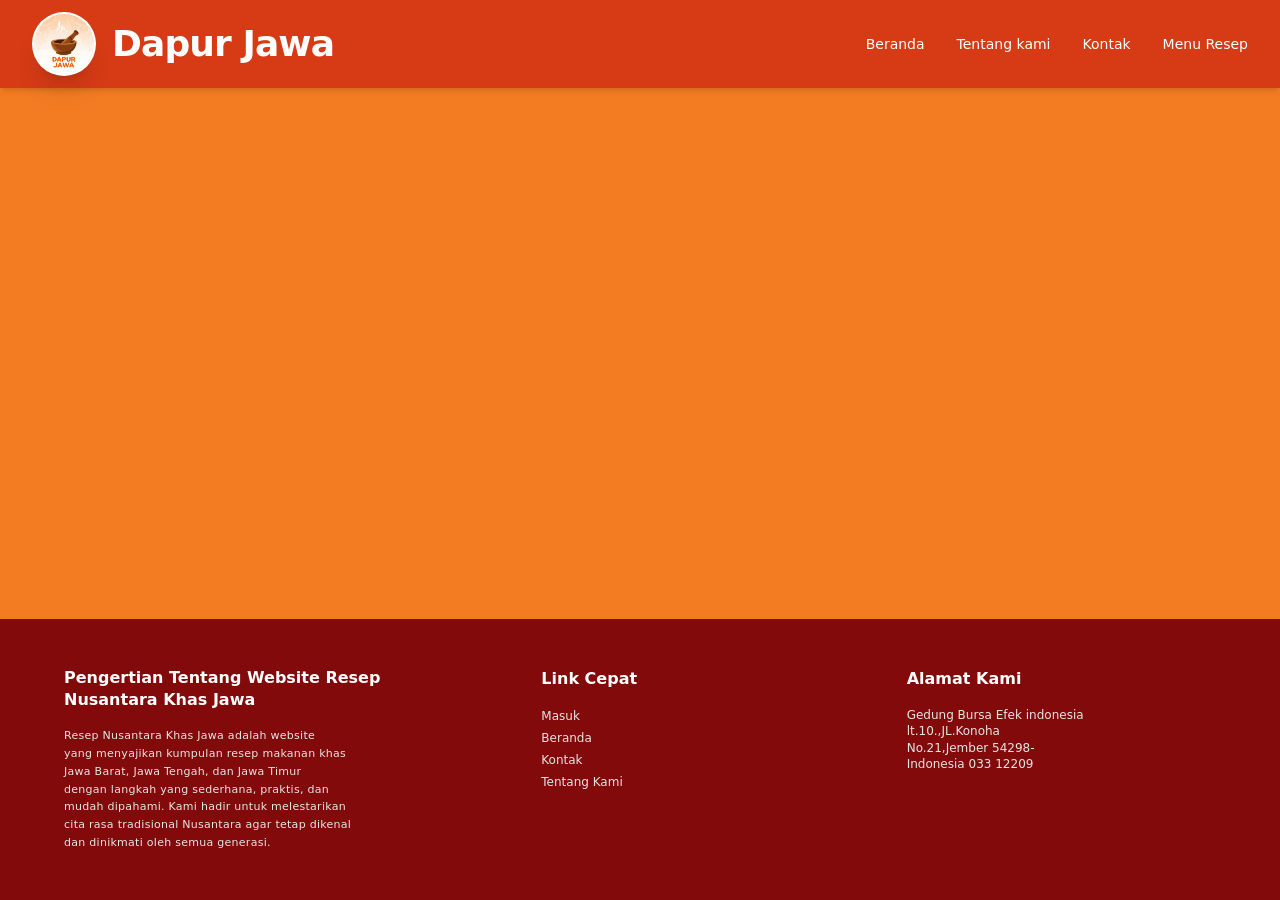
==== commit 1d0d7a79: "Add files via upload" ====
--- a/index.html
+++ b/index.html
@@ -2,13 +2,20 @@
 <html lang="en">
   <head>
     <meta charset="UTF-8" />
-    <link rel="icon" type="image/svg+xml" href="/vite.svg" />
+    <link rel="icon" type="image/svg+xml" href="/icon.png" />
     <meta name="viewport" content="width=device-width, initial-scale=1.0" />
     <title>Resep Khas Jawa</title>
-    <script type="module" crossorigin src="/assets/index-BBpZK4eM.js"></script>
-    <link rel="stylesheet" crossorigin href="/assets/index-BQZUVxWD.css">
+    <style>
+      ::picker-icon{
+        content: url('/icon.png');
+        
+      }
+    </style>
+    <script type="module" crossorigin src="/assets/index-CXX0skNA.js"></script>
+    <link rel="stylesheet" crossorigin href="/assets/index-DgE3g3Fk.css">
   </head>
   <body>
     <div id="root"></div>
+  
   </body>
 </html>
--- a/assets/index-DgE3g3Fk.css
+++ b/assets/index-DgE3g3Fk.css
@@ -0,0 +1 @@
+@layer properties{@supports (((-webkit-hyphens:none)) and (not (margin-trim:inline))) or ((-moz-orient:inline) and (not (color:rgb(from red r g b)))){*,:before,:after,::backdrop{--tw-translate-x:0;--tw-translate-y:0;--tw-translate-z:0;--tw-scale-x:1;--tw-scale-y:1;--tw-scale-z:1;--tw-rotate-x:initial;--tw-rotate-y:initial;--tw-rotate-z:initial;--tw-skew-x:initial;--tw-skew-y:initial;--tw-space-y-reverse:0;--tw-border-style:solid;--tw-gradient-position:initial;--tw-gradient-from:#0000;--tw-gradient-via:#0000;--tw-gradient-to:#0000;--tw-gradient-stops:initial;--tw-gradient-via-stops:initial;--tw-gradient-from-position:0%;--tw-gradient-via-position:50%;--tw-gradient-to-position:100%;--tw-leading:initial;--tw-font-weight:initial;--tw-tracking:initial;--tw-shadow:0 0 #0000;--tw-shadow-color:initial;--tw-shadow-alpha:100%;--tw-inset-shadow:0 0 #0000;--tw-inset-shadow-color:initial;--tw-inset-shadow-alpha:100%;--tw-ring-color:initial;--tw-ring-shadow:0 0 #0000;--tw-inset-ring-color:initial;--tw-inset-ring-shadow:0 0 #0000;--tw-ring-inset:initial;--tw-ring-offset-width:0px;--tw-ring-offset-color:#fff;--tw-ring-offset-shadow:0 0 #0000;--tw-blur:initial;--tw-brightness:initial;--tw-contrast:initial;--tw-grayscale:initial;--tw-hue-rotate:initial;--tw-invert:initial;--tw-opacity:initial;--tw-saturate:initial;--tw-sepia:initial;--tw-drop-shadow:initial;--tw-drop-shadow-color:initial;--tw-drop-shadow-alpha:100%;--tw-drop-shadow-size:initial;--tw-backdrop-blur:initial;--tw-backdrop-brightness:initial;--tw-backdrop-contrast:initial;--tw-backdrop-grayscale:initial;--tw-backdrop-hue-rotate:initial;--tw-backdrop-invert:initial;--tw-backdrop-opacity:initial;--tw-backdrop-saturate:initial;--tw-backdrop-sepia:initial;--tw-duration:initial;--tw-ease:initial}}}@layer theme{:root,:host{--font-sans:ui-sans-serif, system-ui, sans-serif, "Apple Color Emoji", "Segoe UI Emoji", "Segoe UI Symbol", "Noto Color Emoji";--font-serif:ui-serif, Georgia, Cambria, "Times New Roman", Times, serif;--font-mono:ui-monospace, SFMono-Regular, Menlo, Monaco, Consolas, "Liberation Mono", "Courier New", monospace;--color-red-100:oklch(93.6% .032 17.717);--color-red-200:oklch(88.5% .062 18.334);--color-red-500:oklch(63.7% .237 25.331);--color-red-600:oklch(57.7% .245 27.325);--color-red-700:oklch(50.5% .213 27.518);--color-orange-50:oklch(98% .016 73.684);--color-orange-100:oklch(95.4% .038 75.164);--color-orange-500:oklch(70.5% .213 47.604);--color-orange-600:oklch(64.6% .222 41.116);--color-yellow-300:oklch(90.5% .182 98.111);--color-yellow-400:oklch(85.2% .199 91.936);--color-green-100:oklch(96.2% .044 156.743);--color-green-400:oklch(79.2% .209 151.711);--color-green-500:oklch(72.3% .219 149.579);--color-green-700:oklch(52.7% .154 150.069);--color-gray-50:oklch(98.5% .002 247.839);--color-gray-100:oklch(96.7% .003 264.542);--color-gray-200:oklch(92.8% .006 264.531);--color-gray-300:oklch(87.2% .01 258.338);--color-gray-400:oklch(70.7% .022 261.325);--color-gray-500:oklch(55.1% .027 264.364);--color-gray-600:oklch(44.6% .03 256.802);--color-gray-700:oklch(37.3% .034 259.733);--color-gray-800:oklch(27.8% .033 256.848);--color-black:#000;--color-white:#fff;--spacing:.25rem;--container-md:28rem;--container-lg:32rem;--container-xl:36rem;--container-2xl:42rem;--container-3xl:48rem;--container-5xl:64rem;--container-6xl:72rem;--container-7xl:80rem;--text-xs:.75rem;--text-xs--line-height:calc(1 / .75);--text-sm:.875rem;--text-sm--line-height:calc(1.25 / .875);--text-base:1rem;--text-base--line-height: 1.5 ;--text-lg:1.125rem;--text-lg--line-height:calc(1.75 / 1.125);--text-xl:1.25rem;--text-xl--line-height:calc(1.75 / 1.25);--text-2xl:1.5rem;--text-2xl--line-height:calc(2 / 1.5);--text-3xl:1.875rem;--text-3xl--line-height: 1.2 ;--text-4xl:2.25rem;--text-4xl--line-height:calc(2.5 / 2.25);--text-5xl:3rem;--text-5xl--line-height:1;--font-weight-medium:500;--font-weight-semibold:600;--font-weight-bold:700;--font-weight-extrabold:800;--tracking-tight:-.025em;--tracking-wide:.025em;--tracking-wider:.05em;--tracking-widest:.1em;--leading-snug:1.375;--leading-relaxed:1.625;--radius-sm:.25rem;--radius-md:.375rem;--radius-lg:.5rem;--radius-xl:.75rem;--radius-2xl:1rem;--radius-3xl:1.5rem;--drop-shadow-sm:0 1px 2px #00000026;--drop-shadow-md:0 3px 3px #0000001f;--ease-out:cubic-bezier(0, 0, .2, 1);--ease-in-out:cubic-bezier(.4, 0, .2, 1);--animate-pulse:pulse 2s cubic-bezier(.4, 0, .6, 1) infinite;--blur-sm:8px;--blur-md:12px;--blur-lg:16px;--blur-3xl:64px;--default-transition-duration:.15s;--default-transition-timing-function:cubic-bezier(.4, 0, .2, 1);--default-font-family:var(--font-sans);--default-mono-font-family:var(--font-mono)}}@layer base{*,:after,:before,::backdrop{box-sizing:border-box;border:0 solid;margin:0;padding:0}::file-selector-button{box-sizing:border-box;border:0 solid;margin:0;padding:0}html,:host{-webkit-text-size-adjust:100%;tab-size:4;line-height:1.5;font-family:var(--default-font-family,ui-sans-serif, system-ui, sans-serif, "Apple Color Emoji", "Segoe UI Emoji", "Segoe UI Symbol", "Noto Color Emoji");font-feature-settings:var(--default-font-feature-settings,normal);font-variation-settings:var(--default-font-variation-settings,normal);-webkit-tap-highlight-color:transparent}hr{height:0;color:inherit;border-top-width:1px}abbr:where([title]){-webkit-text-decoration:underline dotted;text-decoration:underline dotted}h1,h2,h3,h4,h5,h6{font-size:inherit;font-weight:inherit}a{color:inherit;-webkit-text-decoration:inherit;text-decoration:inherit}b,strong{font-weight:bolder}code,kbd,samp,pre{font-family:var(--default-mono-font-family,ui-monospace, SFMono-Regular, Menlo, Monaco, Consolas, "Liberation Mono", "Courier New", monospace);font-feature-settings:var(--default-mono-font-feature-settings,normal);font-variation-settings:var(--default-mono-font-variation-settings,normal);font-size:1em}small{font-size:80%}sub,sup{vertical-align:baseline;font-size:75%;line-height:0;position:relative}sub{bottom:-.25em}sup{top:-.5em}table{text-indent:0;border-color:inherit;border-collapse:collapse}:-moz-focusring{outline:auto}progress{vertical-align:baseline}summary{display:list-item}ol,ul,menu{list-style:none}img,svg,video,canvas,audio,iframe,embed,object{vertical-align:middle;display:block}img,video{max-width:100%;height:auto}button,input,select,optgroup,textarea{font:inherit;font-feature-settings:inherit;font-variation-settings:inherit;letter-spacing:inherit;color:inherit;opacity:1;background-color:#0000;border-radius:0}::file-selector-button{font:inherit;font-feature-settings:inherit;font-variation-settings:inherit;letter-spacing:inherit;color:inherit;opacity:1;background-color:#0000;border-radius:0}:where(select:is([multiple],[size])) optgroup{font-weight:bolder}:where(select:is([multiple],[size])) optgroup option{padding-inline-start:20px}::file-selector-button{margin-inline-end:4px}::placeholder{opacity:1}@supports (not ((-webkit-appearance:-apple-pay-button))) or (contain-intrinsic-size:1px){::placeholder{color:currentColor}@supports (color:color-mix(in lab,red,red)){::placeholder{color:color-mix(in oklab,currentcolor 50%,transparent)}}}textarea{resize:vertical}::-webkit-search-decoration{-webkit-appearance:none}::-webkit-date-and-time-value{min-height:1lh;text-align:inherit}::-webkit-datetime-edit{display:inline-flex}::-webkit-datetime-edit-fields-wrapper{padding:0}::-webkit-datetime-edit{padding-block:0}::-webkit-datetime-edit-year-field{padding-block:0}::-webkit-datetime-edit-month-field{padding-block:0}::-webkit-datetime-edit-day-field{padding-block:0}::-webkit-datetime-edit-hour-field{padding-block:0}::-webkit-datetime-edit-minute-field{padding-block:0}::-webkit-datetime-edit-second-field{padding-block:0}::-webkit-datetime-edit-millisecond-field{padding-block:0}::-webkit-datetime-edit-meridiem-field{padding-block:0}::-webkit-calendar-picker-indicator{line-height:1}:-moz-ui-invalid{box-shadow:none}button,input:where([type=button],[type=reset],[type=submit]){appearance:button}::file-selector-button{appearance:button}::-webkit-inner-spin-button{height:auto}::-webkit-outer-spin-button{height:auto}[hidden]:where(:not([hidden=until-found])){display:none!important}}@layer components;@layer utilities{.pointer-events-none{pointer-events:none}.invisible{visibility:hidden}.visible{visibility:visible}.absolute{position:absolute}.fixed{position:fixed}.relative{position:relative}.static{position:static}.inset-0{inset:calc(var(--spacing) * 0)}.inset-y-0{inset-block:calc(var(--spacing) * 0)}.start{inset-inline-start:var(--spacing)}.-end{inset-inline-end:calc(var(--spacing) * -1)}.end{inset-inline-end:var(--spacing)}.-top-10{top:calc(var(--spacing) * -10)}.top-0{top:calc(var(--spacing) * 0)}.top-4{top:calc(var(--spacing) * 4)}.top-\[-25\%\]{top:-25%}.top-\[35\%\]{top:35%}.right-0{right:calc(var(--spacing) * 0)}.right-4{right:calc(var(--spacing) * 4)}.right-\[-10\%\]{right:-10%}.right-\[-20\%\]{right:-20%}.-bottom-2{bottom:calc(var(--spacing) * -2)}.bottom-0{bottom:calc(var(--spacing) * 0)}.bottom-\[-20\%\]{bottom:-20%}.-left-10{left:calc(var(--spacing) * -10)}.left-0{left:calc(var(--spacing) * 0)}.left-\[-10\%\]{left:-10%}.left-\[-15\%\]{left:-15%}.left-\[-20\%\]{left:-20%}.z-0{z-index:0}.z-3{z-index:3}.z-10{z-index:10}.z-20{z-index:20}.z-50{z-index:50}.z-\[-1\]{z-index:-1}.container{width:100%}@media(min-width:40rem){.container{max-width:40rem}}@media(min-width:48rem){.container{max-width:48rem}}@media(min-width:64rem){.container{max-width:64rem}}@media(min-width:80rem){.container{max-width:80rem}}@media(min-width:96rem){.container{max-width:96rem}}.mx-auto{margin-inline:auto}.mt-0\.5{margin-top:calc(var(--spacing) * .5)}.mt-1{margin-top:calc(var(--spacing) * 1)}.mt-4{margin-top:calc(var(--spacing) * 4)}.mt-8{margin-top:calc(var(--spacing) * 8)}.mt-10{margin-top:calc(var(--spacing) * 10)}.mt-12{margin-top:calc(var(--spacing) * 12)}.mt-16{margin-top:calc(var(--spacing) * 16)}.mt-auto{margin-top:auto}.mb-1{margin-bottom:calc(var(--spacing) * 1)}.mb-1\.5{margin-bottom:calc(var(--spacing) * 1.5)}.mb-2{margin-bottom:calc(var(--spacing) * 2)}.mb-3{margin-bottom:calc(var(--spacing) * 3)}.mb-4{margin-bottom:calc(var(--spacing) * 4)}.mb-5{margin-bottom:calc(var(--spacing) * 5)}.mb-6{margin-bottom:calc(var(--spacing) * 6)}.mb-8{margin-bottom:calc(var(--spacing) * 8)}.mb-10{margin-bottom:calc(var(--spacing) * 10)}.mb-16{margin-bottom:calc(var(--spacing) * 16)}.ml-0\.5{margin-left:calc(var(--spacing) * .5)}.ml-1{margin-left:calc(var(--spacing) * 1)}.ml-3{margin-left:calc(var(--spacing) * 3)}.line-clamp-2{-webkit-line-clamp:2;-webkit-box-orient:vertical;display:-webkit-box;overflow:hidden}.block{display:block}.flex{display:flex}.grid{display:grid}.hidden{display:none}.inline{display:inline}.inline-block{display:inline-block}.inline-flex{display:inline-flex}.table{display:table}.aspect-\[4\/5\]{aspect-ratio:4/5}.h-0\.5{height:calc(var(--spacing) * .5)}.h-1\.5{height:calc(var(--spacing) * 1.5)}.h-2{height:calc(var(--spacing) * 2)}.h-3{height:calc(var(--spacing) * 3)}.h-3\.5{height:calc(var(--spacing) * 3.5)}.h-4{height:calc(var(--spacing) * 4)}.h-5{height:calc(var(--spacing) * 5)}.h-6{height:calc(var(--spacing) * 6)}.h-7{height:calc(var(--spacing) * 7)}.h-8{height:calc(var(--spacing) * 8)}.h-10{height:calc(var(--spacing) * 10)}.h-12{height:calc(var(--spacing) * 12)}.h-14{height:calc(var(--spacing) * 14)}.h-16{height:calc(var(--spacing) * 16)}.h-20{height:calc(var(--spacing) * 20)}.h-28{height:calc(var(--spacing) * 28)}.h-36{height:calc(var(--spacing) * 36)}.h-40{height:calc(var(--spacing) * 40)}.h-48{height:calc(var(--spacing) * 48)}.h-52{height:calc(var(--spacing) * 52)}.h-64{height:calc(var(--spacing) * 64)}.h-\[2px\]{height:2px}.h-\[3px\]{height:3px}.h-\[3rem\]{height:3rem}.h-\[10vh\]{height:10vh}.h-\[15vh\]{height:15vh}.h-\[20vh\]{height:20vh}.h-\[40vh\]{height:40vh}.h-\[50vh\]{height:50vh}.h-\[50vw\]{height:50vw}.h-\[70vw\]{height:70vw}.h-\[80vw\]{height:80vw}.h-\[85\%\]{height:85%}.h-\[90\%\]{height:90%}.h-\[140px\]{height:140px}.h-\[180px\]{height:180px}.h-\[300px\]{height:300px}.h-auto{height:auto}.h-fit{height:fit-content}.h-full{height:100%}.max-h-0{max-height:calc(var(--spacing) * 0)}.max-h-64{max-height:calc(var(--spacing) * 64)}.max-h-\[300px\]{max-height:300px}.min-h-\[40vh\]{min-height:40vh}.min-h-\[90vh\]{min-height:90vh}.min-h-\[300px\]{min-height:300px}.min-h-full{min-height:100%}.min-h-screen{min-height:100vh}.w-1\.5{width:calc(var(--spacing) * 1.5)}.w-3{width:calc(var(--spacing) * 3)}.w-3\.5{width:calc(var(--spacing) * 3.5)}.w-4{width:calc(var(--spacing) * 4)}.w-5{width:calc(var(--spacing) * 5)}.w-6{width:calc(var(--spacing) * 6)}.w-7{width:calc(var(--spacing) * 7)}.w-8{width:calc(var(--spacing) * 8)}.w-10{width:calc(var(--spacing) * 10)}.w-12{width:calc(var(--spacing) * 12)}.w-14{width:calc(var(--spacing) * 14)}.w-20{width:calc(var(--spacing) * 20)}.w-24{width:calc(var(--spacing) * 24)}.w-28{width:calc(var(--spacing) * 28)}.w-36{width:calc(var(--spacing) * 36)}.w-40{width:calc(var(--spacing) * 40)}.w-\[50vw\]{width:50vw}.w-\[70\%\]{width:70%}.w-\[70vw\]{width:70vw}.w-\[80vw\]{width:80vw}.w-\[85\%\]{width:85%}.w-\[90\%\]{width:90%}.w-\[300px\]{width:300px}.w-full{width:100%}.w-px{width:1px}.max-w-2xl{max-width:var(--container-2xl)}.max-w-3xl{max-width:var(--container-3xl)}.max-w-5xl{max-width:var(--container-5xl)}.max-w-6xl{max-width:var(--container-6xl)}.max-w-7xl{max-width:var(--container-7xl)}.max-w-\[360px\]{max-width:360px}.max-w-\[420px\]{max-width:420px}.max-w-full{max-width:100%}.max-w-lg{max-width:var(--container-lg)}.max-w-md{max-width:var(--container-md)}.min-w-\[600px\]{min-width:600px}.flex-shrink-0,.shrink-0{flex-shrink:0}.flex-grow{flex-grow:1}.-translate-y-2{--tw-translate-y:calc(var(--spacing) * -2);translate:var(--tw-translate-x) var(--tw-translate-y)}.translate-y-2{--tw-translate-y:calc(var(--spacing) * 2);translate:var(--tw-translate-x) var(--tw-translate-y)}.scale-105{--tw-scale-x:105%;--tw-scale-y:105%;--tw-scale-z:105%;scale:var(--tw-scale-x) var(--tw-scale-y)}.-rotate-45{rotate:-45deg}.rotate-3{rotate:3deg}.rotate-45{rotate:45deg}.transform{transform:var(--tw-rotate-x,) var(--tw-rotate-y,) var(--tw-rotate-z,) var(--tw-skew-x,) var(--tw-skew-y,)}.animate-pulse{animation:var(--animate-pulse)}.cursor-default{cursor:default}.cursor-pointer{cursor:pointer}.resize{resize:both}.resize-none{resize:none}.scroll-mt-20{scroll-margin-top:calc(var(--spacing) * 20)}.list-inside{list-style-position:inside}.list-decimal{list-style-type:decimal}.list-disc{list-style-type:disc}.grid-cols-1{grid-template-columns:repeat(1,minmax(0,1fr))}.grid-cols-2{grid-template-columns:repeat(2,minmax(0,1fr))}.flex-col{flex-direction:column}.flex-wrap{flex-wrap:wrap}.items-center{align-items:center}.items-start{align-items:flex-start}.justify-around{justify-content:space-around}.justify-between{justify-content:space-between}.justify-center{justify-content:center}.justify-end{justify-content:flex-end}.justify-start{justify-content:flex-start}.gap-0\.5{gap:calc(var(--spacing) * .5)}.gap-1{gap:calc(var(--spacing) * 1)}.gap-1\.5{gap:calc(var(--spacing) * 1.5)}.gap-2{gap:calc(var(--spacing) * 2)}.gap-3{gap:calc(var(--spacing) * 3)}.gap-4{gap:calc(var(--spacing) * 4)}.gap-6{gap:calc(var(--spacing) * 6)}.gap-8{gap:calc(var(--spacing) * 8)}.gap-10{gap:calc(var(--spacing) * 10)}.gap-12{gap:calc(var(--spacing) * 12)}:where(.space-y-1>:not(:last-child)){--tw-space-y-reverse:0;margin-block-start:calc(calc(var(--spacing) * 1) * var(--tw-space-y-reverse));margin-block-end:calc(calc(var(--spacing) * 1) * calc(1 - var(--tw-space-y-reverse)))}:where(.space-y-2>:not(:last-child)){--tw-space-y-reverse:0;margin-block-start:calc(calc(var(--spacing) * 2) * var(--tw-space-y-reverse));margin-block-end:calc(calc(var(--spacing) * 2) * calc(1 - var(--tw-space-y-reverse)))}:where(.space-y-3>:not(:last-child)){--tw-space-y-reverse:0;margin-block-start:calc(calc(var(--spacing) * 3) * var(--tw-space-y-reverse));margin-block-end:calc(calc(var(--spacing) * 3) * calc(1 - var(--tw-space-y-reverse)))}:where(.space-y-4>:not(:last-child)){--tw-space-y-reverse:0;margin-block-start:calc(calc(var(--spacing) * 4) * var(--tw-space-y-reverse));margin-block-end:calc(calc(var(--spacing) * 4) * calc(1 - var(--tw-space-y-reverse)))}:where(.space-y-5>:not(:last-child)){--tw-space-y-reverse:0;margin-block-start:calc(calc(var(--spacing) * 5) * var(--tw-space-y-reverse));margin-block-end:calc(calc(var(--spacing) * 5) * calc(1 - var(--tw-space-y-reverse)))}:where(.space-y-6>:not(:last-child)){--tw-space-y-reverse:0;margin-block-start:calc(calc(var(--spacing) * 6) * var(--tw-space-y-reverse));margin-block-end:calc(calc(var(--spacing) * 6) * calc(1 - var(--tw-space-y-reverse)))}:where(.space-y-8>:not(:last-child)){--tw-space-y-reverse:0;margin-block-start:calc(calc(var(--spacing) * 8) * var(--tw-space-y-reverse));margin-block-end:calc(calc(var(--spacing) * 8) * calc(1 - var(--tw-space-y-reverse)))}.overflow-hidden{overflow:hidden}.overflow-x-hidden{overflow-x:hidden}.overflow-y-auto{overflow-y:auto}.rounded{border-radius:.25rem}.rounded-2xl{border-radius:var(--radius-2xl)}.rounded-\[2\.5rem\]{border-radius:2.5rem}.rounded-\[2rem\]{border-radius:2rem}.rounded-\[50px\]{border-radius:50px}.rounded-full{border-radius:3.40282e38px}.rounded-lg{border-radius:var(--radius-lg)}.rounded-md{border-radius:var(--radius-md)}.rounded-sm{border-radius:var(--radius-sm)}.rounded-xl{border-radius:var(--radius-xl)}.rounded-br-full{border-bottom-right-radius:3.40282e38px}.border{border-style:var(--tw-border-style);border-width:1px}.border-2{border-style:var(--tw-border-style);border-width:2px}.border-4{border-style:var(--tw-border-style);border-width:4px}.border-\[12px\]{border-style:var(--tw-border-style);border-width:12px}.border-t{border-top-style:var(--tw-border-style);border-top-width:1px}.border-b{border-bottom-style:var(--tw-border-style);border-bottom-width:1px}.border-none{--tw-border-style:none;border-style:none}.border-\[\#1f2937\]{border-color:#1f2937}.border-\[\#c25e2a\]{border-color:#c25e2a}.border-\[\#d63b15\]{border-color:#d63b15}.border-\[\#ff8c00\]{border-color:#ff8c00}.border-\[\#fff3e0\]{border-color:#fff3e0}.border-gray-100{border-color:var(--color-gray-100)}.border-gray-200{border-color:var(--color-gray-200)}.border-gray-300{border-color:var(--color-gray-300)}.border-gray-400{border-color:var(--color-gray-400)}.border-green-400{border-color:var(--color-green-400)}.border-orange-100{border-color:var(--color-orange-100)}.border-white{border-color:var(--color-white)}.border-white\/10{border-color:#ffffff1a}@supports (color:color-mix(in lab,red,red)){.border-white\/10{border-color:color-mix(in oklab,var(--color-white) 10%,transparent)}}.border-white\/20{border-color:#fff3}@supports (color:color-mix(in lab,red,red)){.border-white\/20{border-color:color-mix(in oklab,var(--color-white) 20%,transparent)}}.border-white\/30{border-color:#ffffff4d}@supports (color:color-mix(in lab,red,red)){.border-white\/30{border-color:color-mix(in oklab,var(--color-white) 30%,transparent)}}.border-white\/50{border-color:#ffffff80}@supports (color:color-mix(in lab,red,red)){.border-white\/50{border-color:color-mix(in oklab,var(--color-white) 50%,transparent)}}.bg-\[\#5a2a0b\]\/40{background-color:#5a2a0b66}.bg-\[\#7a0605\]{background-color:#7a0605}.bg-\[\#34c759\]{background-color:#34c759}.bg-\[\#830a0a\]{background-color:#830a0a}.bg-\[\#800000\]{background-color:maroon}.bg-\[\#a84c00\]{background-color:#a84c00}.bg-\[\#b1330e\]{background-color:#b1330e}.bg-\[\#b42308\]{background-color:#b42308}.bg-\[\#b42807\]{background-color:#b42807}.bg-\[\#b92508\]{background-color:#b92508}.bg-\[\#c21919\]{background-color:#c21919}.bg-\[\#d63b15\]{background-color:#d63b15}.bg-\[\#d72323\]{background-color:#d72323}.bg-\[\#df7236\]{background-color:#df7236}.bg-\[\#e2e2e2\]{background-color:#e2e2e2}.bg-\[\#e41e26\]{background-color:#e41e26}.bg-\[\#e86118\]{background-color:#e86118}.bg-\[\#eb7d3c\]{background-color:#eb7d3c}.bg-\[\#eb6825\]{background-color:#eb6825}.bg-\[\#f0a62a\]{background-color:#f0a62a}.bg-\[\#f5d5a0\]{background-color:#f5d5a0}.bg-\[\#f7e3c8\]{background-color:#f7e3c8}.bg-\[\#f9fafb\]{background-color:#f9fafb}.bg-\[\#f37c22\]{background-color:#f37c22}.bg-\[\#facc15\]{background-color:#facc15}.bg-\[\#faecd9\]{background-color:#faecd9}.bg-\[\#fbbb09\]{background-color:#fbbb09}.bg-\[\#fcb305\]{background-color:#fcb305}.bg-\[\#fce152\]{background-color:#fce152}.bg-\[\#fdfdfd\]{background-color:#fdfdfd}.bg-\[\#ff0000\]{background-color:red}.bg-\[\#ff3c00\]{background-color:#ff3c00}.bg-\[\#ff7b00\]{background-color:#ff7b00}.bg-\[\#ff4500\]{background-color:#ff4500}.bg-\[\#ff5100\]{background-color:#ff5100}.bg-\[\#ff6600\]{background-color:#f60}.bg-\[\#ff9100\]{background-color:#ff9100}.bg-\[\#ffa600\]{background-color:#ffa600}.bg-\[\#fff3e0\]{background-color:#fff3e0}.bg-black\/10{background-color:#0000001a}@supports (color:color-mix(in lab,red,red)){.bg-black\/10{background-color:color-mix(in oklab,var(--color-black) 10%,transparent)}}.bg-black\/30{background-color:#0000004d}@supports (color:color-mix(in lab,red,red)){.bg-black\/30{background-color:color-mix(in oklab,var(--color-black) 30%,transparent)}}.bg-gray-100{background-color:var(--color-gray-100)}.bg-green-100{background-color:var(--color-green-100)}.bg-orange-50{background-color:var(--color-orange-50)}.bg-orange-100{background-color:var(--color-orange-100)}.bg-red-100{background-color:var(--color-red-100)}.bg-transparent{background-color:#0000}.bg-white{background-color:var(--color-white)}.bg-white\/10{background-color:#ffffff1a}@supports (color:color-mix(in lab,red,red)){.bg-white\/10{background-color:color-mix(in oklab,var(--color-white) 10%,transparent)}}.bg-white\/20{background-color:#fff3}@supports (color:color-mix(in lab,red,red)){.bg-white\/20{background-color:color-mix(in oklab,var(--color-white) 20%,transparent)}}.bg-white\/70{background-color:#ffffffb3}@supports (color:color-mix(in lab,red,red)){.bg-white\/70{background-color:color-mix(in oklab,var(--color-white) 70%,transparent)}}.bg-white\/80{background-color:#fffc}@supports (color:color-mix(in lab,red,red)){.bg-white\/80{background-color:color-mix(in oklab,var(--color-white) 80%,transparent)}}.bg-white\/90{background-color:#ffffffe6}@supports (color:color-mix(in lab,red,red)){.bg-white\/90{background-color:color-mix(in oklab,var(--color-white) 90%,transparent)}}.bg-white\/95{background-color:#fffffff2}@supports (color:color-mix(in lab,red,red)){.bg-white\/95{background-color:color-mix(in oklab,var(--color-white) 95%,transparent)}}.bg-yellow-400{background-color:var(--color-yellow-400)}.bg-gradient-to-t{--tw-gradient-position:to top in oklab;background-image:linear-gradient(var(--tw-gradient-stops))}.from-\[\#c67e5b\]{--tw-gradient-from:#c67e5b;--tw-gradient-stops:var(--tw-gradient-via-stops,var(--tw-gradient-position), var(--tw-gradient-from) var(--tw-gradient-from-position), var(--tw-gradient-to) var(--tw-gradient-to-position))}.from-\[\#df866b\]{--tw-gradient-from:#df866b;--tw-gradient-stops:var(--tw-gradient-via-stops,var(--tw-gradient-position), var(--tw-gradient-from) var(--tw-gradient-from-position), var(--tw-gradient-to) var(--tw-gradient-to-position))}.to-transparent{--tw-gradient-to:transparent;--tw-gradient-stops:var(--tw-gradient-via-stops,var(--tw-gradient-position), var(--tw-gradient-from) var(--tw-gradient-from-position), var(--tw-gradient-to) var(--tw-gradient-to-position))}.fill-\[\#8b1c00\]{fill:#8b1c00}.fill-gray-800{fill:var(--color-gray-800)}.object-contain{object-fit:contain}.object-cover{object-fit:cover}.p-0\.5{padding:calc(var(--spacing) * .5)}.p-1{padding:calc(var(--spacing) * 1)}.p-1\.5{padding:calc(var(--spacing) * 1.5)}.p-2{padding:calc(var(--spacing) * 2)}.p-3{padding:calc(var(--spacing) * 3)}.p-4{padding:calc(var(--spacing) * 4)}.p-5{padding:calc(var(--spacing) * 5)}.p-6{padding:calc(var(--spacing) * 6)}.p-8{padding:calc(var(--spacing) * 8)}.px-1{padding-inline:calc(var(--spacing) * 1)}.px-2{padding-inline:calc(var(--spacing) * 2)}.px-2\.5{padding-inline:calc(var(--spacing) * 2.5)}.px-3{padding-inline:calc(var(--spacing) * 3)}.px-4{padding-inline:calc(var(--spacing) * 4)}.px-5{padding-inline:calc(var(--spacing) * 5)}.px-6{padding-inline:calc(var(--spacing) * 6)}.px-8{padding-inline:calc(var(--spacing) * 8)}.px-10{padding-inline:calc(var(--spacing) * 10)}.py-0\.5{padding-block:calc(var(--spacing) * .5)}.py-1\.5{padding-block:calc(var(--spacing) * 1.5)}.py-2{padding-block:calc(var(--spacing) * 2)}.py-2\.5{padding-block:calc(var(--spacing) * 2.5)}.py-3{padding-block:calc(var(--spacing) * 3)}.py-3\.5{padding-block:calc(var(--spacing) * 3.5)}.py-4{padding-block:calc(var(--spacing) * 4)}.py-10{padding-block:calc(var(--spacing) * 10)}.py-12{padding-block:calc(var(--spacing) * 12)}.py-20{padding-block:calc(var(--spacing) * 20)}.pt-2{padding-top:calc(var(--spacing) * 2)}.pt-3{padding-top:calc(var(--spacing) * 3)}.pt-4{padding-top:calc(var(--spacing) * 4)}.pt-6{padding-top:calc(var(--spacing) * 6)}.pt-8{padding-top:calc(var(--spacing) * 8)}.pt-10{padding-top:calc(var(--spacing) * 10)}.pt-\[64px\]{padding-top:64px}.pr-2{padding-right:calc(var(--spacing) * 2)}.pr-4{padding-right:calc(var(--spacing) * 4)}.pb-1{padding-bottom:calc(var(--spacing) * 1)}.pb-2{padding-bottom:calc(var(--spacing) * 2)}.pb-3{padding-bottom:calc(var(--spacing) * 3)}.pb-4{padding-bottom:calc(var(--spacing) * 4)}.pb-5{padding-bottom:calc(var(--spacing) * 5)}.pb-10{padding-bottom:calc(var(--spacing) * 10)}.pb-12{padding-bottom:calc(var(--spacing) * 12)}.pb-16{padding-bottom:calc(var(--spacing) * 16)}.pb-20{padding-bottom:calc(var(--spacing) * 20)}.pb-32{padding-bottom:calc(var(--spacing) * 32)}.pl-3{padding-left:calc(var(--spacing) * 3)}.pl-4{padding-left:calc(var(--spacing) * 4)}.pl-10{padding-left:calc(var(--spacing) * 10)}.pl-12{padding-left:calc(var(--spacing) * 12)}.text-center{text-align:center}.text-justify{text-align:justify}.text-right{text-align:right}.font-sans{font-family:var(--font-sans)}.font-serif{font-family:var(--font-serif)}.text-2xl{font-size:var(--text-2xl);line-height:var(--tw-leading,var(--text-2xl--line-height))}.text-3xl{font-size:var(--text-3xl);line-height:var(--tw-leading,var(--text-3xl--line-height))}.text-4xl{font-size:var(--text-4xl);line-height:var(--tw-leading,var(--text-4xl--line-height))}.text-base{font-size:var(--text-base);line-height:var(--tw-leading,var(--text-base--line-height))}.text-lg{font-size:var(--text-lg);line-height:var(--tw-leading,var(--text-lg--line-height))}.text-sm{font-size:var(--text-sm);line-height:var(--tw-leading,var(--text-sm--line-height))}.text-xl{font-size:var(--text-xl);line-height:var(--tw-leading,var(--text-xl--line-height))}.text-xs{font-size:var(--text-xs);line-height:var(--tw-leading,var(--text-xs--line-height))}.text-\[8px\]{font-size:8px}.text-\[9px\]{font-size:9px}.text-\[10px\]{font-size:10px}.text-\[11px\]{font-size:11px}.text-\[13px\]{font-size:13px}.text-\[15px\]{font-size:15px}.leading-relaxed{--tw-leading:var(--leading-relaxed);line-height:var(--leading-relaxed)}.leading-snug{--tw-leading:var(--leading-snug);line-height:var(--leading-snug)}.font-bold{--tw-font-weight:var(--font-weight-bold);font-weight:var(--font-weight-bold)}.font-extrabold{--tw-font-weight:var(--font-weight-extrabold);font-weight:var(--font-weight-extrabold)}.font-medium{--tw-font-weight:var(--font-weight-medium);font-weight:var(--font-weight-medium)}.font-semibold{--tw-font-weight:var(--font-weight-semibold);font-weight:var(--font-weight-semibold)}.tracking-\[0\.2em\]{--tw-tracking:.2em;letter-spacing:.2em}.tracking-tight{--tw-tracking:var(--tracking-tight);letter-spacing:var(--tracking-tight)}.tracking-wide{--tw-tracking:var(--tracking-wide);letter-spacing:var(--tracking-wide)}.tracking-wider{--tw-tracking:var(--tracking-wider);letter-spacing:var(--tracking-wider)}.tracking-widest{--tw-tracking:var(--tracking-widest);letter-spacing:var(--tracking-widest)}.text-\[\#1f2937\]{color:#1f2937}.text-\[\#604217\]{color:#604217}.text-\[\#c25e2a\]{color:#c25e2a}.text-\[\#d9381e\]{color:#d9381e}.text-\[\#e5e5e5\]{color:#e5e5e5}.text-\[\#f37c22\]{color:#f37c22}.text-\[\#ff3c00\]{color:#ff3c00}.text-\[\#ff4d4f\]{color:#ff4d4f}.text-black{color:var(--color-black)}.text-black\/90{color:#000000e6}@supports (color:color-mix(in lab,red,red)){.text-black\/90{color:color-mix(in oklab,var(--color-black) 90%,transparent)}}.text-gray-400{color:var(--color-gray-400)}.text-gray-500{color:var(--color-gray-500)}.text-gray-600{color:var(--color-gray-600)}.text-gray-700{color:var(--color-gray-700)}.text-gray-800{color:var(--color-gray-800)}.text-green-500{color:var(--color-green-500)}.text-green-700{color:var(--color-green-700)}.text-orange-500{color:var(--color-orange-500)}.text-orange-600{color:var(--color-orange-600)}.text-red-500{color:var(--color-red-500)}.text-red-600{color:var(--color-red-600)}.text-white{color:var(--color-white)}.text-white\/60{color:#fff9}@supports (color:color-mix(in lab,red,red)){.text-white\/60{color:color-mix(in oklab,var(--color-white) 60%,transparent)}}.text-white\/70{color:#ffffffb3}@supports (color:color-mix(in lab,red,red)){.text-white\/70{color:color-mix(in oklab,var(--color-white) 70%,transparent)}}.text-white\/90{color:#ffffffe6}@supports (color:color-mix(in lab,red,red)){.text-white\/90{color:color-mix(in oklab,var(--color-white) 90%,transparent)}}.text-yellow-300{color:var(--color-yellow-300)}.uppercase{text-transform:uppercase}.italic{font-style:italic}.underline{text-decoration-line:underline}.decoration-2{text-decoration-thickness:2px}.underline-offset-4{text-underline-offset:4px}.antialiased{-webkit-font-smoothing:antialiased;-moz-osx-font-smoothing:grayscale}.placeholder-\[\#fb9a9a\]::placeholder{color:#fb9a9a}.placeholder-gray-400::placeholder{color:var(--color-gray-400)}.placeholder-gray-500::placeholder{color:var(--color-gray-500)}.accent-orange-500{accent-color:var(--color-orange-500)}.opacity-0{opacity:0}.opacity-30{opacity:.3}.opacity-70{opacity:.7}.opacity-80{opacity:.8}.opacity-90{opacity:.9}.opacity-95{opacity:.95}.opacity-100{opacity:1}.mix-blend-multiply{mix-blend-mode:multiply}.shadow-2xl{--tw-shadow:0 25px 50px -12px var(--tw-shadow-color,#00000040);box-shadow:var(--tw-inset-shadow),var(--tw-inset-ring-shadow),var(--tw-ring-offset-shadow),var(--tw-ring-shadow),var(--tw-shadow)}.shadow-\[0_0_10px_rgba\(255\,60\,0\,0\.15\)\]{--tw-shadow:0 0 10px var(--tw-shadow-color,#ff3c0026);box-shadow:var(--tw-inset-shadow),var(--tw-inset-ring-shadow),var(--tw-ring-offset-shadow),var(--tw-ring-shadow),var(--tw-shadow)}.shadow-\[0_4px_10px_rgba\(200\,0\,0\,0\.5\)\]{--tw-shadow:0 4px 10px var(--tw-shadow-color,#c8000080);box-shadow:var(--tw-inset-shadow),var(--tw-inset-ring-shadow),var(--tw-ring-offset-shadow),var(--tw-ring-shadow),var(--tw-shadow)}.shadow-\[0_4px_15px_rgba\(255\,60\,0\,0\.4\)\]{--tw-shadow:0 4px 15px var(--tw-shadow-color,#ff3c0066);box-shadow:var(--tw-inset-shadow),var(--tw-inset-ring-shadow),var(--tw-ring-offset-shadow),var(--tw-ring-shadow),var(--tw-shadow)}.shadow-\[0_8px_20px_rgba\(0\,0\,0\,0\.12\)\]{--tw-shadow:0 8px 20px var(--tw-shadow-color,#0000001f);box-shadow:var(--tw-inset-shadow),var(--tw-inset-ring-shadow),var(--tw-ring-offset-shadow),var(--tw-ring-shadow),var(--tw-shadow)}.shadow-\[0_8px_30px_rgb\(0\,0\,0\,0\.04\)\]{--tw-shadow:0 8px 30px var(--tw-shadow-color,#0000000a);box-shadow:var(--tw-inset-shadow),var(--tw-inset-ring-shadow),var(--tw-ring-offset-shadow),var(--tw-ring-shadow),var(--tw-shadow)}.shadow-\[0_20px_50px_rgba\(0\,0\,0\,0\.3\)\]{--tw-shadow:0 20px 50px var(--tw-shadow-color,#0000004d);box-shadow:var(--tw-inset-shadow),var(--tw-inset-ring-shadow),var(--tw-ring-offset-shadow),var(--tw-ring-shadow),var(--tw-shadow)}.shadow-inner{--tw-shadow:inset 0 2px 4px 0 var(--tw-shadow-color,#0000000d);box-shadow:var(--tw-inset-shadow),var(--tw-inset-ring-shadow),var(--tw-ring-offset-shadow),var(--tw-ring-shadow),var(--tw-shadow)}.shadow-lg{--tw-shadow:0 10px 15px -3px var(--tw-shadow-color,#0000001a), 0 4px 6px -4px var(--tw-shadow-color,#0000001a);box-shadow:var(--tw-inset-shadow),var(--tw-inset-ring-shadow),var(--tw-ring-offset-shadow),var(--tw-ring-shadow),var(--tw-shadow)}.shadow-md{--tw-shadow:0 4px 6px -1px var(--tw-shadow-color,#0000001a), 0 2px 4px -2px var(--tw-shadow-color,#0000001a);box-shadow:var(--tw-inset-shadow),var(--tw-inset-ring-shadow),var(--tw-ring-offset-shadow),var(--tw-ring-shadow),var(--tw-shadow)}.shadow-sm{--tw-shadow:0 1px 3px 0 var(--tw-shadow-color,#0000001a), 0 1px 2px -1px var(--tw-shadow-color,#0000001a);box-shadow:var(--tw-inset-shadow),var(--tw-inset-ring-shadow),var(--tw-ring-offset-shadow),var(--tw-ring-shadow),var(--tw-shadow)}.shadow-xl{--tw-shadow:0 20px 25px -5px var(--tw-shadow-color,#0000001a), 0 8px 10px -6px var(--tw-shadow-color,#0000001a);box-shadow:var(--tw-inset-shadow),var(--tw-inset-ring-shadow),var(--tw-ring-offset-shadow),var(--tw-ring-shadow),var(--tw-shadow)}.blur{--tw-blur:blur(8px);filter:var(--tw-blur,) var(--tw-brightness,) var(--tw-contrast,) var(--tw-grayscale,) var(--tw-hue-rotate,) var(--tw-invert,) var(--tw-saturate,) var(--tw-sepia,) var(--tw-drop-shadow,)}.blur-3xl{--tw-blur:blur(var(--blur-3xl));filter:var(--tw-blur,) var(--tw-brightness,) var(--tw-contrast,) var(--tw-grayscale,) var(--tw-hue-rotate,) var(--tw-invert,) var(--tw-saturate,) var(--tw-sepia,) var(--tw-drop-shadow,)}.drop-shadow-\[0_0_20px_rgba\(0\,0\,0\,0\.5\)\]{--tw-drop-shadow-size:drop-shadow(0 0 20px var(--tw-drop-shadow-color,#00000080));--tw-drop-shadow:var(--tw-drop-shadow-size);filter:var(--tw-blur,) var(--tw-brightness,) var(--tw-contrast,) var(--tw-grayscale,) var(--tw-hue-rotate,) var(--tw-invert,) var(--tw-saturate,) var(--tw-sepia,) var(--tw-drop-shadow,)}.drop-shadow-md{--tw-drop-shadow-size:drop-shadow(0 3px 3px var(--tw-drop-shadow-color,#0000001f));--tw-drop-shadow:drop-shadow(var(--drop-shadow-md));filter:var(--tw-blur,) var(--tw-brightness,) var(--tw-contrast,) var(--tw-grayscale,) var(--tw-hue-rotate,) var(--tw-invert,) var(--tw-saturate,) var(--tw-sepia,) var(--tw-drop-shadow,)}.drop-shadow-sm{--tw-drop-shadow-size:drop-shadow(0 1px 2px var(--tw-drop-shadow-color,#00000026));--tw-drop-shadow:drop-shadow(var(--drop-shadow-sm));filter:var(--tw-blur,) var(--tw-brightness,) var(--tw-contrast,) var(--tw-grayscale,) var(--tw-hue-rotate,) var(--tw-invert,) var(--tw-saturate,) var(--tw-sepia,) var(--tw-drop-shadow,)}.filter{filter:var(--tw-blur,) var(--tw-brightness,) var(--tw-contrast,) var(--tw-grayscale,) var(--tw-hue-rotate,) var(--tw-invert,) var(--tw-saturate,) var(--tw-sepia,) var(--tw-drop-shadow,)}.backdrop-blur-lg{--tw-backdrop-blur:blur(var(--blur-lg));-webkit-backdrop-filter:var(--tw-backdrop-blur,) var(--tw-backdrop-brightness,) var(--tw-backdrop-contrast,) var(--tw-backdrop-grayscale,) var(--tw-backdrop-hue-rotate,) var(--tw-backdrop-invert,) var(--tw-backdrop-opacity,) var(--tw-backdrop-saturate,) var(--tw-backdrop-sepia,);backdrop-filter:var(--tw-backdrop-blur,) var(--tw-backdrop-brightness,) var(--tw-backdrop-contrast,) var(--tw-backdrop-grayscale,) var(--tw-backdrop-hue-rotate,) var(--tw-backdrop-invert,) var(--tw-backdrop-opacity,) var(--tw-backdrop-saturate,) var(--tw-backdrop-sepia,)}.backdrop-blur-md{--tw-backdrop-blur:blur(var(--blur-md));-webkit-backdrop-filter:var(--tw-backdrop-blur,) var(--tw-backdrop-brightness,) var(--tw-backdrop-contrast,) var(--tw-backdrop-grayscale,) var(--tw-backdrop-hue-rotate,) var(--tw-backdrop-invert,) var(--tw-backdrop-opacity,) var(--tw-backdrop-saturate,) var(--tw-backdrop-sepia,);backdrop-filter:var(--tw-backdrop-blur,) var(--tw-backdrop-brightness,) var(--tw-backdrop-contrast,) var(--tw-backdrop-grayscale,) var(--tw-backdrop-hue-rotate,) var(--tw-backdrop-invert,) var(--tw-backdrop-opacity,) var(--tw-backdrop-saturate,) var(--tw-backdrop-sepia,)}.backdrop-blur-sm{--tw-backdrop-blur:blur(var(--blur-sm));-webkit-backdrop-filter:var(--tw-backdrop-blur,) var(--tw-backdrop-brightness,) var(--tw-backdrop-contrast,) var(--tw-backdrop-grayscale,) var(--tw-backdrop-hue-rotate,) var(--tw-backdrop-invert,) var(--tw-backdrop-opacity,) var(--tw-backdrop-saturate,) var(--tw-backdrop-sepia,);backdrop-filter:var(--tw-backdrop-blur,) var(--tw-backdrop-brightness,) var(--tw-backdrop-contrast,) var(--tw-backdrop-grayscale,) var(--tw-backdrop-hue-rotate,) var(--tw-backdrop-invert,) var(--tw-backdrop-opacity,) var(--tw-backdrop-saturate,) var(--tw-backdrop-sepia,)}.backdrop-filter{-webkit-backdrop-filter:var(--tw-backdrop-blur,) var(--tw-backdrop-brightness,) var(--tw-backdrop-contrast,) var(--tw-backdrop-grayscale,) var(--tw-backdrop-hue-rotate,) var(--tw-backdrop-invert,) var(--tw-backdrop-opacity,) var(--tw-backdrop-saturate,) var(--tw-backdrop-sepia,);backdrop-filter:var(--tw-backdrop-blur,) var(--tw-backdrop-brightness,) var(--tw-backdrop-contrast,) var(--tw-backdrop-grayscale,) var(--tw-backdrop-hue-rotate,) var(--tw-backdrop-invert,) var(--tw-backdrop-opacity,) var(--tw-backdrop-saturate,) var(--tw-backdrop-sepia,)}.transition{transition-property:color,background-color,border-color,outline-color,text-decoration-color,fill,stroke,--tw-gradient-from,--tw-gradient-via,--tw-gradient-to,opacity,box-shadow,transform,translate,scale,rotate,filter,-webkit-backdrop-filter,backdrop-filter,display,content-visibility,overlay,pointer-events;transition-timing-function:var(--tw-ease,var(--default-transition-timing-function));transition-duration:var(--tw-duration,var(--default-transition-duration))}.transition-all{transition-property:all;transition-timing-function:var(--tw-ease,var(--default-transition-timing-function));transition-duration:var(--tw-duration,var(--default-transition-duration))}.transition-colors{transition-property:color,background-color,border-color,outline-color,text-decoration-color,fill,stroke,--tw-gradient-from,--tw-gradient-via,--tw-gradient-to;transition-timing-function:var(--tw-ease,var(--default-transition-timing-function));transition-duration:var(--tw-duration,var(--default-transition-duration))}.transition-transform{transition-property:transform,translate,scale,rotate;transition-timing-function:var(--tw-ease,var(--default-transition-timing-function));transition-duration:var(--tw-duration,var(--default-transition-duration))}.duration-200{--tw-duration:.2s;transition-duration:.2s}.duration-300{--tw-duration:.3s;transition-duration:.3s}.duration-500{--tw-duration:.5s;transition-duration:.5s}.duration-700{--tw-duration:.7s;transition-duration:.7s}.duration-1000{--tw-duration:1s;transition-duration:1s}.ease-in-out{--tw-ease:var(--ease-in-out);transition-timing-function:var(--ease-in-out)}.ease-out{--tw-ease:var(--ease-out);transition-timing-function:var(--ease-out)}.outline-none{--tw-outline-style:none;outline-style:none}@media(hover:hover){.group-hover\:scale-105:is(:where(.group):hover *){--tw-scale-x:105%;--tw-scale-y:105%;--tw-scale-z:105%;scale:var(--tw-scale-x) var(--tw-scale-y)}.group-hover\:scale-110:is(:where(.group):hover *){--tw-scale-x:110%;--tw-scale-y:110%;--tw-scale-z:110%;scale:var(--tw-scale-x) var(--tw-scale-y)}.group-hover\:bg-black\/40:is(:where(.group):hover *){background-color:#0006}@supports (color:color-mix(in lab,red,red)){.group-hover\:bg-black\/40:is(:where(.group):hover *){background-color:color-mix(in oklab,var(--color-black) 40%,transparent)}}.group-hover\:bg-transparent:is(:where(.group):hover *){background-color:#0000}.group-hover\:bg-white\/20:is(:where(.group):hover *){background-color:#fff3}@supports (color:color-mix(in lab,red,red)){.group-hover\:bg-white\/20:is(:where(.group):hover *){background-color:color-mix(in oklab,var(--color-white) 20%,transparent)}}.group-hover\:text-\[\#d9381e\]:is(:where(.group):hover *){color:#d9381e}}.placeholder\:text-gray-400::placeholder{color:var(--color-gray-400)}@media(hover:hover){.hover\:-translate-y-1\.5:hover{--tw-translate-y:calc(var(--spacing) * -1.5);translate:var(--tw-translate-x) var(--tw-translate-y)}.hover\:scale-105:hover{--tw-scale-x:105%;--tw-scale-y:105%;--tw-scale-z:105%;scale:var(--tw-scale-x) var(--tw-scale-y)}.hover\:scale-110:hover{--tw-scale-x:110%;--tw-scale-y:110%;--tw-scale-z:110%;scale:var(--tw-scale-x) var(--tw-scale-y)}.hover\:rotate-0:hover{rotate:none}.hover\:bg-\[\#5a0404\]:hover{background-color:#5a0404}.hover\:bg-\[\#600000\]:hover{background-color:#600000}.hover\:bg-\[\#a81515\]:hover{background-color:#a81515}.hover\:bg-\[\#b91e1e\]:hover{background-color:#b91e1e}.hover\:bg-\[\#b53010\]:hover{background-color:#b53010}.hover\:bg-\[\#cc0000\]:hover{background-color:#c00}.hover\:bg-\[\#e03e00\]:hover{background-color:#e03e00}.hover\:bg-\[\#e63500\]:hover{background-color:#e63500}.hover\:bg-\[\#eab308\]:hover{background-color:#eab308}.hover\:bg-\[\#ebd14b\]:hover{background-color:#ebd14b}.hover\:bg-gray-50:hover{background-color:var(--color-gray-50)}.hover\:bg-orange-50:hover{background-color:var(--color-orange-50)}.hover\:bg-red-200:hover{background-color:var(--color-red-200)}.hover\:bg-red-700:hover{background-color:var(--color-red-700)}.hover\:text-gray-200:hover{color:var(--color-gray-200)}.hover\:text-red-700:hover{color:var(--color-red-700)}.hover\:text-white:hover{color:var(--color-white)}}.focus\:border-orange-500:focus{border-color:var(--color-orange-500)}.focus\:ring-1:focus{--tw-ring-shadow:var(--tw-ring-inset,) 0 0 0 calc(1px + var(--tw-ring-offset-width)) var(--tw-ring-color,currentcolor);box-shadow:var(--tw-inset-shadow),var(--tw-inset-ring-shadow),var(--tw-ring-offset-shadow),var(--tw-ring-shadow),var(--tw-shadow)}.focus\:ring-2:focus{--tw-ring-shadow:var(--tw-ring-inset,) 0 0 0 calc(2px + var(--tw-ring-offset-width)) var(--tw-ring-color,currentcolor);box-shadow:var(--tw-inset-shadow),var(--tw-inset-ring-shadow),var(--tw-ring-offset-shadow),var(--tw-ring-shadow),var(--tw-shadow)}.focus\:ring-orange-500:focus{--tw-ring-color:var(--color-orange-500)}.focus\:ring-white:focus{--tw-ring-color:var(--color-white)}.focus\:outline-none:focus{--tw-outline-style:none;outline-style:none}.active\:scale-95:active{--tw-scale-x:95%;--tw-scale-y:95%;--tw-scale-z:95%;scale:var(--tw-scale-x) var(--tw-scale-y)}@media(min-width:40rem){.sm\:-bottom-3{bottom:calc(var(--spacing) * -3)}.sm\:mt-2{margin-top:calc(var(--spacing) * 2)}.sm\:mt-10{margin-top:calc(var(--spacing) * 10)}.sm\:mt-16{margin-top:calc(var(--spacing) * 16)}.sm\:mt-24{margin-top:calc(var(--spacing) * 24)}.sm\:mb-2{margin-bottom:calc(var(--spacing) * 2)}.sm\:mb-4{margin-bottom:calc(var(--spacing) * 4)}.sm\:mb-6{margin-bottom:calc(var(--spacing) * 6)}.sm\:mb-8{margin-bottom:calc(var(--spacing) * 8)}.sm\:mb-10{margin-bottom:calc(var(--spacing) * 10)}.sm\:mb-12{margin-bottom:calc(var(--spacing) * 12)}.sm\:mb-14{margin-bottom:calc(var(--spacing) * 14)}.sm\:ml-5{margin-left:calc(var(--spacing) * 5)}.sm\:h-4{height:calc(var(--spacing) * 4)}.sm\:h-6{height:calc(var(--spacing) * 6)}.sm\:h-8{height:calc(var(--spacing) * 8)}.sm\:h-9{height:calc(var(--spacing) * 9)}.sm\:h-12{height:calc(var(--spacing) * 12)}.sm\:h-16{height:calc(var(--spacing) * 16)}.sm\:h-28{height:calc(var(--spacing) * 28)}.sm\:h-44{height:calc(var(--spacing) * 44)}.sm\:h-56{height:calc(var(--spacing) * 56)}.sm\:h-80{height:calc(var(--spacing) * 80)}.sm\:h-\[15vh\]{height:15vh}.sm\:h-\[30vh\]{height:30vh}.sm\:h-\[50vh\]{height:50vh}.sm\:h-\[180px\]{height:180px}.sm\:h-\[220px\]{height:220px}.sm\:h-\[450px\]{height:450px}.sm\:w-6{width:calc(var(--spacing) * 6)}.sm\:w-8{width:calc(var(--spacing) * 8)}.sm\:w-9{width:calc(var(--spacing) * 9)}.sm\:w-12{width:calc(var(--spacing) * 12)}.sm\:w-16{width:calc(var(--spacing) * 16)}.sm\:w-28{width:calc(var(--spacing) * 28)}.sm\:w-40{width:calc(var(--spacing) * 40)}.sm\:w-\[450px\]{width:450px}.sm\:max-w-\[480px\]{max-width:480px}.sm\:max-w-\[500px\]{max-width:500px}.sm\:max-w-xl{max-width:var(--container-xl)}.sm\:min-w-\[1000px\]{min-width:1000px}.sm\:grid-cols-2{grid-template-columns:repeat(2,minmax(0,1fr))}.sm\:flex-row{flex-direction:row}.sm\:gap-1{gap:calc(var(--spacing) * 1)}.sm\:gap-2{gap:calc(var(--spacing) * 2)}.sm\:gap-3{gap:calc(var(--spacing) * 3)}.sm\:gap-4{gap:calc(var(--spacing) * 4)}.sm\:gap-5{gap:calc(var(--spacing) * 5)}.sm\:gap-6{gap:calc(var(--spacing) * 6)}.sm\:gap-8{gap:calc(var(--spacing) * 8)}.sm\:gap-10{gap:calc(var(--spacing) * 10)}.sm\:gap-12{gap:calc(var(--spacing) * 12)}:where(.sm\:space-y-1\.5>:not(:last-child)){--tw-space-y-reverse:0;margin-block-start:calc(calc(var(--spacing) * 1.5) * var(--tw-space-y-reverse));margin-block-end:calc(calc(var(--spacing) * 1.5) * calc(1 - var(--tw-space-y-reverse)))}:where(.sm\:space-y-3>:not(:last-child)){--tw-space-y-reverse:0;margin-block-start:calc(calc(var(--spacing) * 3) * var(--tw-space-y-reverse));margin-block-end:calc(calc(var(--spacing) * 3) * calc(1 - var(--tw-space-y-reverse)))}:where(.sm\:space-y-4>:not(:last-child)){--tw-space-y-reverse:0;margin-block-start:calc(calc(var(--spacing) * 4) * var(--tw-space-y-reverse));margin-block-end:calc(calc(var(--spacing) * 4) * calc(1 - var(--tw-space-y-reverse)))}:where(.sm\:space-y-6>:not(:last-child)){--tw-space-y-reverse:0;margin-block-start:calc(calc(var(--spacing) * 6) * var(--tw-space-y-reverse));margin-block-end:calc(calc(var(--spacing) * 6) * calc(1 - var(--tw-space-y-reverse)))}:where(.sm\:space-y-8>:not(:last-child)){--tw-space-y-reverse:0;margin-block-start:calc(calc(var(--spacing) * 8) * var(--tw-space-y-reverse));margin-block-end:calc(calc(var(--spacing) * 8) * calc(1 - var(--tw-space-y-reverse)))}.sm\:rounded-2xl{border-radius:var(--radius-2xl)}.sm\:rounded-3xl{border-radius:var(--radius-3xl)}.sm\:rounded-\[1\.5rem\]{border-radius:1.5rem}.sm\:rounded-\[2\.5rem\]{border-radius:2.5rem}.sm\:rounded-\[2rem\]{border-radius:2rem}.sm\:rounded-\[48px\]{border-radius:48px}.sm\:rounded-\[100px\]{border-radius:100px}.sm\:p-4{padding:calc(var(--spacing) * 4)}.sm\:p-6{padding:calc(var(--spacing) * 6)}.sm\:p-8{padding:calc(var(--spacing) * 8)}.sm\:p-10{padding:calc(var(--spacing) * 10)}.sm\:p-12{padding:calc(var(--spacing) * 12)}.sm\:px-3{padding-inline:calc(var(--spacing) * 3)}.sm\:px-4{padding-inline:calc(var(--spacing) * 4)}.sm\:px-5{padding-inline:calc(var(--spacing) * 5)}.sm\:px-6{padding-inline:calc(var(--spacing) * 6)}.sm\:px-8{padding-inline:calc(var(--spacing) * 8)}.sm\:px-10{padding-inline:calc(var(--spacing) * 10)}.sm\:px-14{padding-inline:calc(var(--spacing) * 14)}.sm\:py-1{padding-block:calc(var(--spacing) * 1)}.sm\:py-2{padding-block:calc(var(--spacing) * 2)}.sm\:py-3{padding-block:calc(var(--spacing) * 3)}.sm\:py-4{padding-block:calc(var(--spacing) * 4)}.sm\:py-20{padding-block:calc(var(--spacing) * 20)}.sm\:pt-6{padding-top:calc(var(--spacing) * 6)}.sm\:pt-8{padding-top:calc(var(--spacing) * 8)}.sm\:pt-16{padding-top:calc(var(--spacing) * 16)}.sm\:text-left{text-align:left}.sm\:text-2xl{font-size:var(--text-2xl);line-height:var(--tw-leading,var(--text-2xl--line-height))}.sm\:text-3xl{font-size:var(--text-3xl);line-height:var(--tw-leading,var(--text-3xl--line-height))}.sm\:text-4xl{font-size:var(--text-4xl);line-height:var(--tw-leading,var(--text-4xl--line-height))}.sm\:text-5xl{font-size:var(--text-5xl);line-height:var(--tw-leading,var(--text-5xl--line-height))}.sm\:text-base{font-size:var(--text-base);line-height:var(--tw-leading,var(--text-base--line-height))}.sm\:text-lg{font-size:var(--text-lg);line-height:var(--tw-leading,var(--text-lg--line-height))}.sm\:text-sm{font-size:var(--text-sm);line-height:var(--tw-leading,var(--text-sm--line-height))}.sm\:text-xl{font-size:var(--text-xl);line-height:var(--tw-leading,var(--text-xl--line-height))}.sm\:text-xs{font-size:var(--text-xs);line-height:var(--tw-leading,var(--text-xs--line-height))}.sm\:text-\[10px\]{font-size:10px}.sm\:text-\[11px\]{font-size:11px}.sm\:text-\[12px\]{font-size:12px}.sm\:text-\[15px\]{font-size:15px}}@media(min-width:48rem){.md\:col-span-4{grid-column:span 4/span 4}.md\:col-span-8{grid-column:span 8/span 8}.md\:mt-12{margin-top:calc(var(--spacing) * 12)}.md\:block{display:block}.md\:flex{display:flex}.md\:hidden{display:none}.md\:h-5{height:calc(var(--spacing) * 5)}.md\:h-8{height:calc(var(--spacing) * 8)}.md\:h-11{height:calc(var(--spacing) * 11)}.md\:h-14{height:calc(var(--spacing) * 14)}.md\:h-20{height:calc(var(--spacing) * 20)}.md\:h-\[40vh\]{height:40vh}.md\:h-\[50vh\]{height:50vh}.md\:h-\[50vw\]{height:50vw}.md\:h-\[160px\]{height:160px}.md\:h-\[200px\]{height:200px}.md\:h-\[500px\]{height:500px}.md\:h-full{height:100%}.md\:w-1\/2{width:50%}.md\:w-2\/5{width:40%}.md\:w-3\/5{width:60%}.md\:w-5{width:calc(var(--spacing) * 5)}.md\:w-8{width:calc(var(--spacing) * 8)}.md\:w-11{width:calc(var(--spacing) * 11)}.md\:w-14{width:calc(var(--spacing) * 14)}.md\:w-20{width:calc(var(--spacing) * 20)}.md\:w-36{width:calc(var(--spacing) * 36)}.md\:w-48{width:calc(var(--spacing) * 48)}.md\:w-\[50vw\]{width:50vw}.md\:w-\[500px\]{width:500px}.md\:grid-cols-3{grid-template-columns:repeat(3,minmax(0,1fr))}.md\:grid-cols-12{grid-template-columns:repeat(12,minmax(0,1fr))}.md\:flex-row{flex-direction:row}.md\:gap-3{gap:calc(var(--spacing) * 3)}.md\:gap-8{gap:calc(var(--spacing) * 8)}.md\:rounded-3xl{border-radius:var(--radius-3xl)}.md\:p-8{padding:calc(var(--spacing) * 8)}.md\:p-10{padding:calc(var(--spacing) * 10)}.md\:px-0{padding-inline:calc(var(--spacing) * 0)}.md\:px-12{padding-inline:calc(var(--spacing) * 12)}.md\:px-14{padding-inline:calc(var(--spacing) * 14)}.md\:px-16{padding-inline:calc(var(--spacing) * 16)}.md\:py-3{padding-block:calc(var(--spacing) * 3)}.md\:pt-24{padding-top:calc(var(--spacing) * 24)}.md\:pl-8{padding-left:calc(var(--spacing) * 8)}.md\:pl-12{padding-left:calc(var(--spacing) * 12)}.md\:text-3xl{font-size:var(--text-3xl);line-height:var(--tw-leading,var(--text-3xl--line-height))}.md\:text-4xl{font-size:var(--text-4xl);line-height:var(--tw-leading,var(--text-4xl--line-height))}.md\:text-5xl{font-size:var(--text-5xl);line-height:var(--tw-leading,var(--text-5xl--line-height))}.md\:text-base{font-size:var(--text-base);line-height:var(--tw-leading,var(--text-base--line-height))}.md\:text-lg{font-size:var(--text-lg);line-height:var(--tw-leading,var(--text-lg--line-height))}.md\:text-sm{font-size:var(--text-sm);line-height:var(--tw-leading,var(--text-sm--line-height))}.md\:text-xs{font-size:var(--text-xs);line-height:var(--tw-leading,var(--text-xs--line-height))}.md\:text-\[2\.75rem\]{font-size:2.75rem}}@media(min-width:64rem){.lg\:mb-12{margin-bottom:calc(var(--spacing) * 12)}.lg\:h-\[30vw\]{height:30vw}.lg\:h-\[50vw\]{height:50vw}.lg\:h-\[60vw\]{height:60vw}.lg\:h-\[550px\]{height:550px}.lg\:w-1\/2{width:50%}.lg\:w-5\/12{width:41.6667%}.lg\:w-7\/12{width:58.3333%}.lg\:w-\[30vw\]{width:30vw}.lg\:w-\[45\%\]{width:45%}.lg\:w-\[50vw\]{width:50vw}.lg\:w-\[55\%\]{width:55%}.lg\:w-\[60vw\]{width:60vw}.lg\:w-\[550px\]{width:550px}.lg\:grid-cols-3{grid-template-columns:repeat(3,minmax(0,1fr))}.lg\:grid-cols-4{grid-template-columns:repeat(4,minmax(0,1fr))}.lg\:flex-row{flex-direction:row}.lg\:items-center{align-items:center}.lg\:justify-end{justify-content:flex-end}.lg\:gap-10{gap:calc(var(--spacing) * 10)}.lg\:gap-16{gap:calc(var(--spacing) * 16)}.lg\:p-10{padding:calc(var(--spacing) * 10)}.lg\:px-6{padding-inline:calc(var(--spacing) * 6)}.lg\:px-8{padding-inline:calc(var(--spacing) * 8)}.lg\:px-12{padding-inline:calc(var(--spacing) * 12)}.lg\:pt-0{padding-top:calc(var(--spacing) * 0)}.lg\:pl-12{padding-left:calc(var(--spacing) * 12)}.lg\:pl-20{padding-left:calc(var(--spacing) * 20)}}}@keyframes fadeInLeft{0%{opacity:0;transform:translate(-50px)}to{opacity:1;transform:translate(0)}}.animate-fade-in-left{animation:.8s ease-out forwards fadeInLeft}@keyframes fadeIn{0%{opacity:0;transform:translateY(20px)}to{opacity:1;transform:translateY(0)}}.animate-fade-in{animation:.6s ease-out forwards fadeIn}main>div,main>section{background-color:#0000!important}@property --tw-translate-x{syntax:"*";inherits:false;initial-value:0}@property --tw-translate-y{syntax:"*";inherits:false;initial-value:0}@property --tw-translate-z{syntax:"*";inherits:false;initial-value:0}@property --tw-scale-x{syntax:"*";inherits:false;initial-value:1}@property --tw-scale-y{syntax:"*";inherits:false;initial-value:1}@property --tw-scale-z{syntax:"*";inherits:false;initial-value:1}@property --tw-rotate-x{syntax:"*";inherits:false}@property --tw-rotate-y{syntax:"*";inherits:false}@property --tw-rotate-z{syntax:"*";inherits:false}@property --tw-skew-x{syntax:"*";inherits:false}@property --tw-skew-y{syntax:"*";inherits:false}@property --tw-space-y-reverse{syntax:"*";inherits:false;initial-value:0}@property --tw-border-style{syntax:"*";inherits:false;initial-value:solid}@property --tw-gradient-position{syntax:"*";inherits:false}@property --tw-gradient-from{syntax:"<color>";inherits:false;initial-value:#0000}@property --tw-gradient-via{syntax:"<color>";inherits:false;initial-value:#0000}@property --tw-gradient-to{syntax:"<color>";inherits:false;initial-value:#0000}@property --tw-gradient-stops{syntax:"*";inherits:false}@property --tw-gradient-via-stops{syntax:"*";inherits:false}@property --tw-gradient-from-position{syntax:"<length-percentage>";inherits:false;initial-value:0%}@property --tw-gradient-via-position{syntax:"<length-percentage>";inherits:false;initial-value:50%}@property --tw-gradient-to-position{syntax:"<length-percentage>";inherits:false;initial-value:100%}@property --tw-leading{syntax:"*";inherits:false}@property --tw-font-weight{syntax:"*";inherits:false}@property --tw-tracking{syntax:"*";inherits:false}@property --tw-shadow{syntax:"*";inherits:false;initial-value:0 0 #0000}@property --tw-shadow-color{syntax:"*";inherits:false}@property --tw-shadow-alpha{syntax:"<percentage>";inherits:false;initial-value:100%}@property --tw-inset-shadow{syntax:"*";inherits:false;initial-value:0 0 #0000}@property --tw-inset-shadow-color{syntax:"*";inherits:false}@property --tw-inset-shadow-alpha{syntax:"<percentage>";inherits:false;initial-value:100%}@property --tw-ring-color{syntax:"*";inherits:false}@property --tw-ring-shadow{syntax:"*";inherits:false;initial-value:0 0 #0000}@property --tw-inset-ring-color{syntax:"*";inherits:false}@property --tw-inset-ring-shadow{syntax:"*";inherits:false;initial-value:0 0 #0000}@property --tw-ring-inset{syntax:"*";inherits:false}@property --tw-ring-offset-width{syntax:"<length>";inherits:false;initial-value:0}@property --tw-ring-offset-color{syntax:"*";inherits:false;initial-value:#fff}@property --tw-ring-offset-shadow{syntax:"*";inherits:false;initial-value:0 0 #0000}@property --tw-blur{syntax:"*";inherits:false}@property --tw-brightness{syntax:"*";inherits:false}@property --tw-contrast{syntax:"*";inherits:false}@property --tw-grayscale{syntax:"*";inherits:false}@property --tw-hue-rotate{syntax:"*";inherits:false}@property --tw-invert{syntax:"*";inherits:false}@property --tw-opacity{syntax:"*";inherits:false}@property --tw-saturate{syntax:"*";inherits:false}@property --tw-sepia{syntax:"*";inherits:false}@property --tw-drop-shadow{syntax:"*";inherits:false}@property --tw-drop-shadow-color{syntax:"*";inherits:false}@property --tw-drop-shadow-alpha{syntax:"<percentage>";inherits:false;initial-value:100%}@property --tw-drop-shadow-size{syntax:"*";inherits:false}@property --tw-backdrop-blur{syntax:"*";inherits:false}@property --tw-backdrop-brightness{syntax:"*";inherits:false}@property --tw-backdrop-contrast{syntax:"*";inherits:false}@property --tw-backdrop-grayscale{syntax:"*";inherits:false}@property --tw-backdrop-hue-rotate{syntax:"*";inherits:false}@property --tw-backdrop-invert{syntax:"*";inherits:false}@property --tw-backdrop-opacity{syntax:"*";inherits:false}@property --tw-backdrop-saturate{syntax:"*";inherits:false}@property --tw-backdrop-sepia{syntax:"*";inherits:false}@property --tw-duration{syntax:"*";inherits:false}@property --tw-ease{syntax:"*";inherits:false}@keyframes pulse{50%{opacity:.5}}
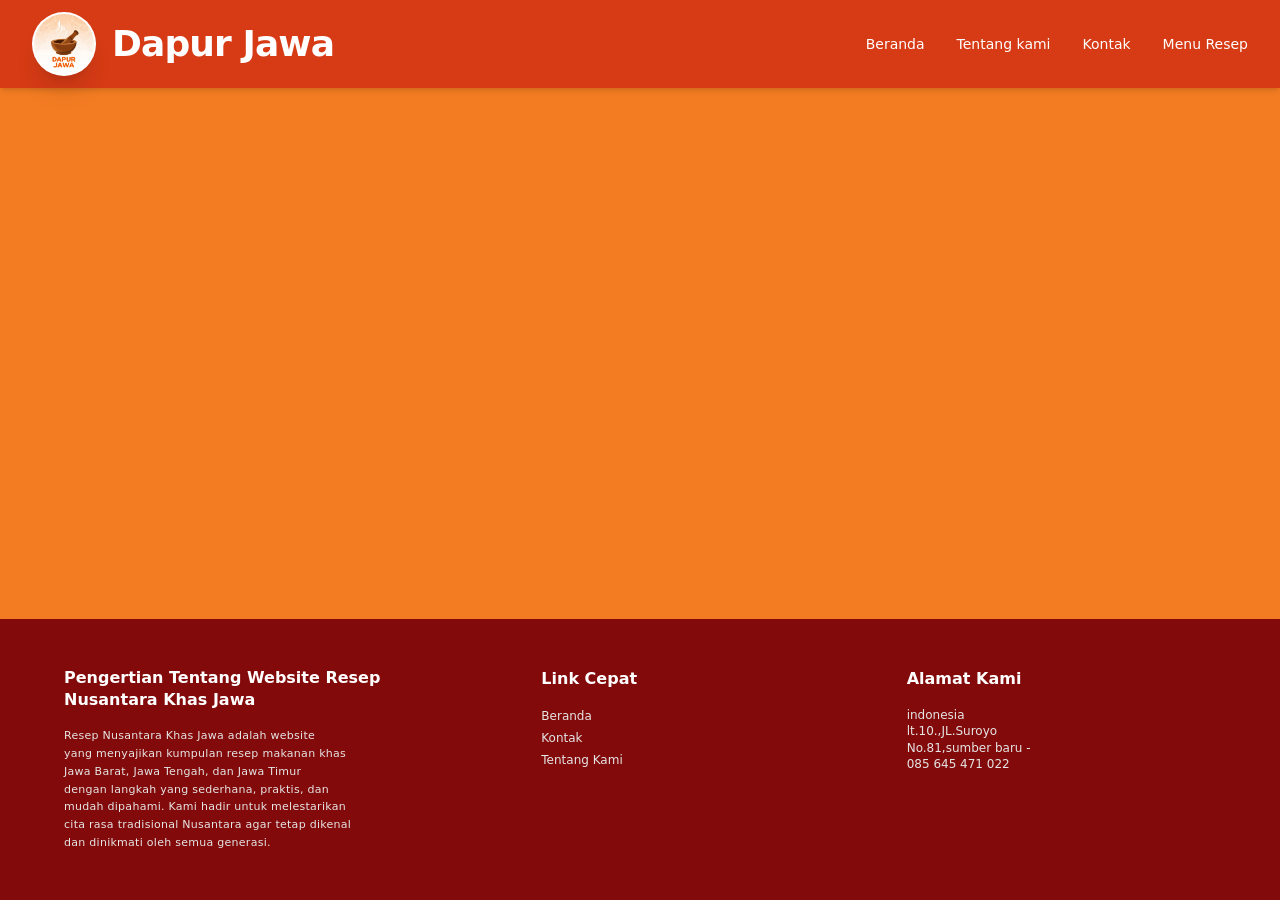
==== commit 7f456c90: "Add files via upload" ====
--- a/index.html
+++ b/index.html
@@ -11,7 +11,7 @@
         
       }
     </style>
-    <script type="module" crossorigin src="/assets/index-CXX0skNA.js"></script>
+    <script type="module" crossorigin src="/assets/index-juXee5oN.js"></script>
     <link rel="stylesheet" crossorigin href="/assets/index-DgE3g3Fk.css">
   </head>
   <body>
